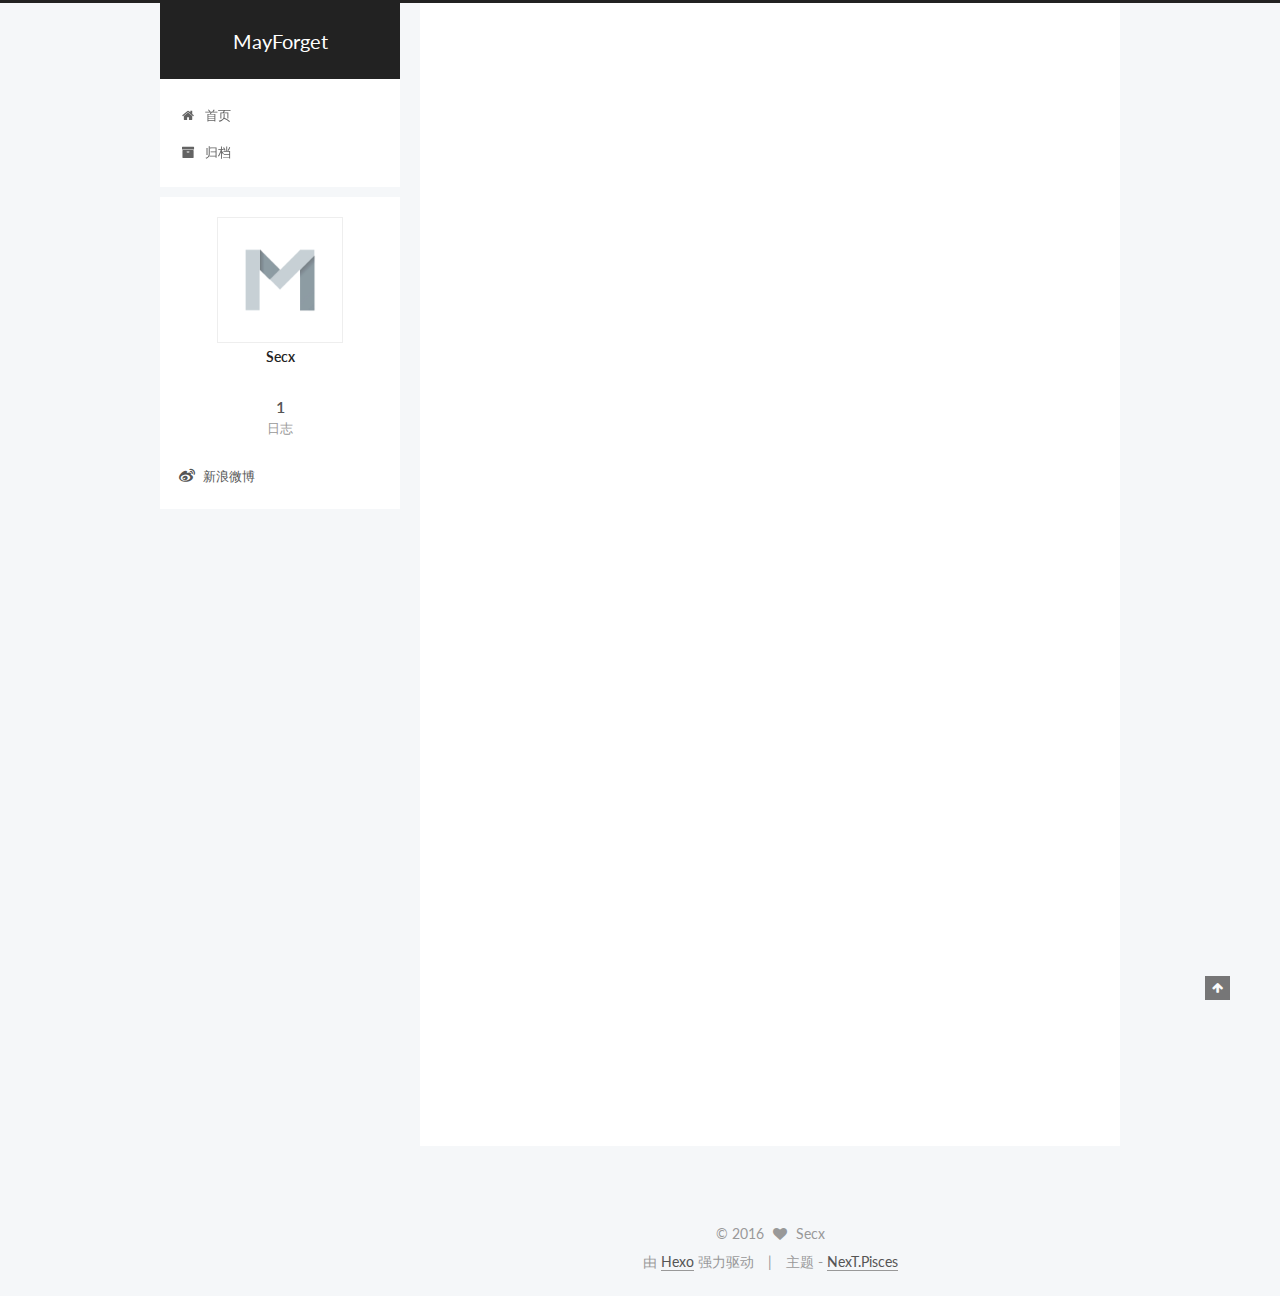
==== index.html @ cc36b610 "Site updated: 2016-07-06 21:30:09" ====
<!doctype html>



  


<html class="theme-next pisces use-motion">
<head>
  <meta charset="UTF-8"/>
<meta http-equiv="X-UA-Compatible" content="IE=edge,chrome=1" />
<meta name="viewport" content="width=device-width, initial-scale=1, maximum-scale=1"/>



<meta http-equiv="Cache-Control" content="no-transform" />
<meta http-equiv="Cache-Control" content="no-siteapp" />












  
  
  <link href="/vendors/fancybox/source/jquery.fancybox.css?v=2.1.5" rel="stylesheet" type="text/css" />




  
  
  
  

  
    
    
  

  

  

  

  

  
    
    
    <link href="//fonts.googleapis.com/css?family=Lato:300,300italic,400,400italic,700,700italic&subset=latin,latin-ext" rel="stylesheet" type="text/css">
  






<link href="/vendors/font-awesome/css/font-awesome.min.css?v=4.4.0" rel="stylesheet" type="text/css" />

<link href="/css/main.css?v=5.0.1" rel="stylesheet" type="text/css" />


  <meta name="keywords" content="mayforget" />








  <link rel="shortcut icon" type="image/x-icon" href="/favicon.ico?v=5.0.1" />






<meta property="og:type" content="website">
<meta property="og:title" content="MayForget">
<meta property="og:url" content="http://yoursite.com/index.html">
<meta property="og:site_name" content="MayForget">
<meta name="twitter:card" content="summary">
<meta name="twitter:title" content="MayForget">



<script type="text/javascript" id="hexo.configuration">
  var NexT = window.NexT || {};
  var CONFIG = {
    scheme: 'Pisces',
    sidebar: {"position":"left","display":"post"},
    fancybox: true,
    motion: true,
    duoshuo: {
      userId: 0,
      author: '博主'
    }
  };
</script>




  <link rel="canonical" href="http://yoursite.com/"/>

  <title> MayForget </title>
</head>

<body itemscope itemtype="http://schema.org/WebPage" lang="zh-Hans">

  



  <script type="text/javascript">
    var _hmt = _hmt || [];
    (function() {
      var hm = document.createElement("script");
      hm.src = "//hm.baidu.com/hm.js?727f387e71f0b9cba2cd1e12f84669f5";
      var s = document.getElementsByTagName("script")[0];
      s.parentNode.insertBefore(hm, s);
    })();
  </script>








  
  
    
  

  <div class="container one-collumn sidebar-position-left 
   page-home 
 ">
    <div class="headband"></div>

    <header id="header" class="header" itemscope itemtype="http://schema.org/WPHeader">
      <div class="header-inner"><div class="site-meta ">
  

  <div class="custom-logo-site-title">
    <a href="/"  class="brand" rel="start">
      <span class="logo-line-before"><i></i></span>
      <span class="site-title">MayForget</span>
      <span class="logo-line-after"><i></i></span>
    </a>
  </div>
  <p class="site-subtitle"></p>
</div>

<div class="site-nav-toggle">
  <button>
    <span class="btn-bar"></span>
    <span class="btn-bar"></span>
    <span class="btn-bar"></span>
  </button>
</div>

<nav class="site-nav">
  

  
    <ul id="menu" class="menu">
      
        
        <li class="menu-item menu-item-home">
          <a href="/" rel="section">
            
              <i class="menu-item-icon fa fa-fw fa-home"></i> <br />
            
            首页
          </a>
        </li>
      
        
        <li class="menu-item menu-item-archives">
          <a href="/archives" rel="section">
            
              <i class="menu-item-icon fa fa-fw fa-archive"></i> <br />
            
            归档
          </a>
        </li>
      

      
    </ul>
  

  
</nav>

 </div>
    </header>

    <main id="main" class="main">
      <div class="main-inner">
        <div class="content-wrap">
          <div id="content" class="content">
            
  <section id="posts" class="posts-expand">
    
      

  
  

  
  
  

  <article class="post post-type-normal " itemscope itemtype="http://schema.org/Article">

    
      <header class="post-header">

        
        
          <h1 class="post-title" itemprop="name headline">
            
            
              
                
                <a class="post-title-link" href="/2016/07/05/hello-world/" itemprop="url">
                  Hello World
                </a>
              
            
          </h1>
        

        <div class="post-meta">
          <span class="post-time">
            <span class="post-meta-item-icon">
              <i class="fa fa-calendar-o"></i>
            </span>
            <span class="post-meta-item-text">发表于</span>
            <time itemprop="dateCreated" datetime="2016-07-05T21:08:49+08:00" content="2016-07-05">
              2016-07-05
            </time>
          </span>

          

          
            
              <span class="post-comments-count">
                &nbsp; | &nbsp;
                <a href="/2016/07/05/hello-world/#comments" itemprop="discussionUrl">
                  <span class="post-comments-count ds-thread-count" data-thread-key="2016/07/05/hello-world/" itemprop="commentsCount"></span>
                </a>
              </span>
            
          

          

          
          

          
        </div>
      </header>
    


    <div class="post-body" itemprop="articleBody">

      
      

      
        
          
            <p>Welcome to <a href="https://hexo.io/" target="_blank" rel="external">Hexo</a>! This is your very first post. Check <a href="https://hexo.io/docs/" target="_blank" rel="external">documentation</a> for more info. If you get any problems when using Hexo, you can find the answer in <a href="https://hexo.io/docs/troubleshooting.html" target="_blank" rel="external">troubleshooting</a> or you can ask me on <a href="https://github.com/hexojs/hexo/issues" target="_blank" rel="external">GitHub</a>.</p>
<h2 id="Quick-Start"><a href="#Quick-Start" class="headerlink" title="Quick Start"></a>Quick Start</h2><h3 id="Create-a-new-post"><a href="#Create-a-new-post" class="headerlink" title="Create a new post"></a>Create a new post</h3><figure class="highlight bash"><table><tr><td class="gutter"><pre><div class="line">1</div></pre></td><td class="code"><pre><div class="line">$ hexo new <span class="string">"My New Post"</span></div></pre></td></tr></table></figure>
<p>More info: <a href="https://hexo.io/docs/writing.html" target="_blank" rel="external">Writing</a></p>
<h3 id="Run-server"><a href="#Run-server" class="headerlink" title="Run server"></a>Run server</h3><figure class="highlight bash"><table><tr><td class="gutter"><pre><div class="line">1</div></pre></td><td class="code"><pre><div class="line">$ hexo server</div></pre></td></tr></table></figure>
<p>More info: <a href="https://hexo.io/docs/server.html" target="_blank" rel="external">Server</a></p>
<h3 id="Generate-static-files"><a href="#Generate-static-files" class="headerlink" title="Generate static files"></a>Generate static files</h3><figure class="highlight bash"><table><tr><td class="gutter"><pre><div class="line">1</div></pre></td><td class="code"><pre><div class="line">$ hexo generate</div></pre></td></tr></table></figure>
<p>More info: <a href="https://hexo.io/docs/generating.html" target="_blank" rel="external">Generating</a></p>
<h3 id="Deploy-to-remote-sites"><a href="#Deploy-to-remote-sites" class="headerlink" title="Deploy to remote sites"></a>Deploy to remote sites</h3><figure class="highlight bash"><table><tr><td class="gutter"><pre><div class="line">1</div></pre></td><td class="code"><pre><div class="line">$ hexo deploy</div></pre></td></tr></table></figure>
<p>More info: <a href="https://hexo.io/docs/deployment.html" target="_blank" rel="external">Deployment</a></p>

          
        
      
    </div>

    <div>
      
    </div>

    <div>
      
    </div>

    <footer class="post-footer">
      

      

      
      
        <div class="post-eof"></div>
      
    </footer>
  </article>


    
  </section>

  


          </div>
          


          

        </div>
        
          
  
  <div class="sidebar-toggle">
    <div class="sidebar-toggle-line-wrap">
      <span class="sidebar-toggle-line sidebar-toggle-line-first"></span>
      <span class="sidebar-toggle-line sidebar-toggle-line-middle"></span>
      <span class="sidebar-toggle-line sidebar-toggle-line-last"></span>
    </div>
  </div>

  <aside id="sidebar" class="sidebar">
    <div class="sidebar-inner">

      

      

      <section class="site-overview sidebar-panel  sidebar-panel-active ">
        <div class="site-author motion-element" itemprop="author" itemscope itemtype="http://schema.org/Person">
          <img class="site-author-image" itemprop="image"
               src="/images/avatar.png"
               alt="Secx" />
          <p class="site-author-name" itemprop="name">Secx</p>
          <p class="site-description motion-element" itemprop="description"></p>
        </div>
        <nav class="site-state motion-element">
          <div class="site-state-item site-state-posts">
            <a href="/archives">
              <span class="site-state-item-count">1</span>
              <span class="site-state-item-name">日志</span>
            </a>
          </div>

          

          

        </nav>

        

        <div class="links-of-author motion-element">
          
            
              <span class="links-of-author-item">
                <a href="http://weibo.com/cn7570" target="_blank" title="新浪微博">
                  
                    <i class="fa fa-fw fa-weibo"></i>
                  
                  新浪微博
                </a>
              </span>
            
          
        </div>

        
        

        
        

      </section>

      

    </div>
  </aside>


        
      </div>
    </main>

    <footer id="footer" class="footer">
      <div class="footer-inner">
        <div class="copyright" >
  
  &copy; 
  <span itemprop="copyrightYear">2016</span>
  <span class="with-love">
    <i class="fa fa-heart"></i>
  </span>
  <span class="author" itemprop="copyrightHolder">Secx</span>
</div>

<div class="powered-by">
  由 <a class="theme-link" href="http://hexo.io">Hexo</a> 强力驱动
</div>

<div class="theme-info">
  主题 -
  <a class="theme-link" href="https://github.com/iissnan/hexo-theme-next">
    NexT.Pisces
  </a>
</div>

        

        
      </div>
    </footer>

    <div class="back-to-top">
      <i class="fa fa-arrow-up"></i>
    </div>
  </div>

  

<script type="text/javascript">
  if (Object.prototype.toString.call(window.Promise) !== '[object Function]') {
    window.Promise = null;
  }
</script>









  



  
  <script type="text/javascript" src="/vendors/jquery/index.js?v=2.1.3"></script>

  
  <script type="text/javascript" src="/vendors/fastclick/lib/fastclick.min.js?v=1.0.6"></script>

  
  <script type="text/javascript" src="/vendors/jquery_lazyload/jquery.lazyload.js?v=1.9.7"></script>

  
  <script type="text/javascript" src="/vendors/velocity/velocity.min.js?v=1.2.1"></script>

  
  <script type="text/javascript" src="/vendors/velocity/velocity.ui.min.js?v=1.2.1"></script>

  
  <script type="text/javascript" src="/vendors/fancybox/source/jquery.fancybox.pack.js?v=2.1.5"></script>


  


  <script type="text/javascript" src="/js/src/utils.js?v=5.0.1"></script>

  <script type="text/javascript" src="/js/src/motion.js?v=5.0.1"></script>



  
  


  <script type="text/javascript" src="/js/src/affix.js?v=5.0.1"></script>

  <script type="text/javascript" src="/js/src/schemes/pisces.js?v=5.0.1"></script>



  

  


  <script type="text/javascript" src="/js/src/bootstrap.js?v=5.0.1"></script>



  

  
    
  

  <script type="text/javascript">
    var duoshuoQuery = {short_name:"mayforget"};
    (function() {
      var ds = document.createElement('script');
      ds.type = 'text/javascript';ds.async = true;
      ds.id = 'duoshuo-script';
      ds.src = (document.location.protocol == 'https:' ? 'https:' : 'http:') + '//static.duoshuo.com/embed.js';
      ds.charset = 'UTF-8';
      (document.getElementsByTagName('head')[0]
      || document.getElementsByTagName('body')[0]).appendChild(ds);
    })();
  </script>

  
    
    <script src="/vendors/ua-parser-js/dist/ua-parser.min.js?v=0.7.9"></script>
    <script src="/js/src/hook-duoshuo.js"></script>
  






  
  
  

  

  

</body>
</html>
---- css/main.css ----
/* normalize.css v3.0.2 | MIT License | git.io/normalize */
html {
  font-family: sans-serif; /* 1 */
  -ms-text-size-adjust: 100%; /* 2 */
  -webkit-text-size-adjust: 100%; /* 2 */
}
body {
  margin: 0;
}
article,
aside,
details,
figcaption,
figure,
footer,
header,
hgroup,
main,
menu,
nav,
section,
summary {
  display: block;
}
audio,
canvas,
progress,
video {
  display: inline-block; /* 1 */
  vertical-align: baseline; /* 2 */
}
audio:not([controls]) {
  display: none;
  height: 0;
}
[hidden],
template {
  display: none;
}
a {
  background-color: transparent;
}
a:active,
a:hover {
  outline: 0;
}
abbr[title] {
  border-bottom: 1px dotted;
}
b,
strong {
  font-weight: bold;
}
dfn {
  font-style: italic;
}
h1 {
  font-size: 2em;
  margin: 0.67em 0;
}
mark {
  background: #ff0;
  color: #000;
}
small {
  font-size: 80%;
}
sub,
sup {
  font-size: 75%;
  line-height: 0;
  position: relative;
  vertical-align: baseline;
}
sup {
  top: -0.5em;
}
sub {
  bottom: -0.25em;
}
img {
  border: 0;
}
svg:not(:root) {
  overflow: hidden;
}
figure {
  margin: 1em 40px;
}
hr {
  -moz-box-sizing: content-box;
  box-sizing: content-box;
  height: 0;
}
pre {
  overflow: auto;
}
code,
kbd,
pre,
samp {
  font-family: monospace, monospace;
  font-size: 1em;
}
button,
input,
optgroup,
select,
textarea {
  color: inherit; /* 1 */
  font: inherit; /* 2 */
  margin: 0; /* 3 */
}
button {
  overflow: visible;
}
button,
select {
  text-transform: none;
}
button,
html input[type="button"],
input[type="reset"],
input[type="submit"] {
  -webkit-appearance: button; /* 2 */
  cursor: pointer; /* 3 */
}
button[disabled],
html input[disabled] {
  cursor: default;
}
button::-moz-focus-inner,
input::-moz-focus-inner {
  border: 0;
  padding: 0;
}
input {
  line-height: normal;
}
input[type="checkbox"],
input[type="radio"] {
  box-sizing: border-box; /* 1 */
  padding: 0; /* 2 */
}
input[type="number"]::-webkit-inner-spin-button,
input[type="number"]::-webkit-outer-spin-button {
  height: auto;
}
input[type="search"] {
  -webkit-appearance: textfield; /* 1 */
  -moz-box-sizing: content-box;
  -webkit-box-sizing: content-box; /* 2 */
  box-sizing: content-box;
}
input[type="search"]::-webkit-search-cancel-button,
input[type="search"]::-webkit-search-decoration {
  -webkit-appearance: none;
}
fieldset {
  border: 1px solid #c0c0c0;
  margin: 0 2px;
  padding: 0.35em 0.625em 0.75em;
}
legend {
  border: 0; /* 1 */
  padding: 0; /* 2 */
}
textarea {
  overflow: auto;
}
optgroup {
  font-weight: bold;
}
table {
  border-collapse: collapse;
  border-spacing: 0;
}
td,
th {
  padding: 0;
}
::selection {
  background: #262a30;
  color: #fff;
}
body {
  position: relative;
  font-family: 'Lato', "PingFang SC", "Microsoft YaHei", sans-serif;
  font-size: 14px;
  line-height: 2;
  color: #555;
  background: #fff;
}
@media (max-width: 767px) {
  body {
    padding-right: 0 !important;
  }
}
@media (min-width: 768px) and (max-width: 991px) {
  body {
    padding-right: 0 !important;
  }
}
@media (min-width: 1600px) {
  body {
    font-size: 16px;
  }
}
h1,
h2,
h3,
h4,
h5,
h6 {
  margin: 0;
  padding: 0;
  font-weight: bold;
  line-height: 1.5;
  font-family: 'Lato', "PingFang SC", "Microsoft YaHei", sans-serif;
}
h2,
h3,
h4,
h5,
h6 {
  margin: 20px 0 15px;
}
h1 {
  font-size: 22px;
}
@media (max-width: 767px) {
  h1 {
    font-size: 18px;
  }
}
h2 {
  font-size: 20px;
}
@media (max-width: 767px) {
  h2 {
    font-size: 16px;
  }
}
h3 {
  font-size: 18px;
}
@media (max-width: 767px) {
  h3 {
    font-size: 14px;
  }
}
h4 {
  font-size: 16px;
}
@media (max-width: 767px) {
  h4 {
    font-size: 12px;
  }
}
h5 {
  font-size: 14px;
}
@media (max-width: 767px) {
  h5 {
    font-size: 10px;
  }
}
h6 {
  font-size: 12px;
}
@media (max-width: 767px) {
  h6 {
    font-size: 8px;
  }
}
p {
  margin: 0 0 25px 0;
}
a {
  color: #555;
  text-decoration: none;
  border-bottom: 1px solid #999;
  word-wrap: break-word;
}
a:hover {
  color: #222;
  border-bottom-color: #222;
}
ul {
  list-style: none;
}
blockquote {
  margin: 0;
  padding: 0;
}
img {
  display: block;
  margin: auto;
  max-width: 100%;
  height: auto;
}
hr {
  margin: 40px 0;
  height: 3px;
  border: none;
  background-color: #ddd;
  background-image: repeating-linear-gradient(-45deg, #fff, #fff 4px, transparent 4px, transparent 8px);
}
blockquote {
  padding: 0 15px;
  color: #666;
  border-left: 4px solid #ddd;
}
blockquote cite::before {
  content: "-";
  padding: 0 5px;
}
dt {
  font-weight: 700;
}
dd {
  margin: 0;
  padding: 0;
}
.text-left {
  text-align: left;
}
.text-center {
  text-align: center;
}
.text-right {
  text-align: right;
}
.text-justify {
  text-align: justify;
}
.text-nowrap {
  white-space: nowrap;
}
.text-lowercase {
  text-transform: lowercase;
}
.text-uppercase {
  text-transform: uppercase;
}
.text-capitalize {
  text-transform: capitalize;
}
.center-block {
  display: block;
  margin-left: auto;
  margin-right: auto;
}
.clearfix:before,
.clearfix:after {
  content: " ";
  display: table;
}
.clearfix:after {
  clear: both;
}
.pullquote {
  width: 45%;
}
.pullquote.left {
  float: left;
  margin-left: 5px;
  margin-right: 10px;
}
.pullquote.right {
  float: right;
  margin-left: 10px;
  margin-right: 5px;
}
.affix.affix.affix {
  position: fixed;
}
.translation {
  margin-top: -20px;
  font-size: 14px;
  color: #999;
}
.scrollbar-measure {
  width: 100px;
  height: 100px;
  overflow: scroll;
  position: absolute;
  top: -9999px;
}
.use-motion .motion-element {
  opacity: 0;
}
#local-search-input {
  padding: 3px;
  border: none;
  text-indent: 14px;
  border-radius: 0;
  width: 140px;
  outline: none;
  border-bottom: 1px solid #999;
  background: inherit;
  opacity: 0.5;
}
#local-search-input:focus {
  opacity: 1;
}
.search-icon {
  position: absolute;
  top: 9px;
}
table {
  margin: 20px 0;
  width: 100%;
  border-collapse: collapse;
  border-spacing: 0;
  border: 1px solid #ddd;
  font-size: 14px;
  table-layout: fixed;
  word-wrap: break-all;
}
table>tbody>tr:nth-of-type(odd) {
  background-color: #f9f9f9;
}
table>tbody>tr:hover {
  background-color: #f5f5f5;
}
caption,
th,
td {
  padding: 8px;
  text-align: left;
  vertical-align: middle;
  font-weight: normal;
}
th,
td {
  border-bottom: 3px solid #ddd;
  border-right: 1px solid #eee;
}
th {
  padding-bottom: 10px;
  font-weight: 700;
}
td {
  border-bottom-width: 1px;
}
html,
body {
  height: 100%;
}
.container {
  position: relative;
  min-height: 100%;
}
.header-inner {
  margin: 0 auto;
  padding: 100px 0 70px;
  width: 700px;
}
@media (min-width: 1600px) {
  .container .header-inner {
    width: 900px;
  }
}
.main {
  padding-bottom: 150px;
}
.main-inner {
  margin: 0 auto;
  width: 700px;
}
@media (min-width: 1600px) {
  .container .main-inner {
    width: 900px;
  }
}
.footer {
  position: absolute;
  left: 0;
  bottom: 0;
  width: 100%;
  min-height: 50px;
}
.footer-inner {
  box-sizing: border-box;
  margin: 20px auto;
  width: 700px;
}
@media (min-width: 1600px) {
  .container .footer-inner {
    width: 900px;
  }
}
pre,
.highlight {
  overflow: auto;
  margin: 20px 0;
  padding: 15px;
  font-size: 13px;
  color: #4d4d4c;
  background: #f7f7f7;
  line-height: 1.6;
}
pre,
code {
  font-family: consolas, Menlo, "PingFang SC", "Microsoft YaHei", monospace;
}
code {
  padding: 2px 4px;
  word-break: break-all;
  color: #555;
  background: #eee;
  border-radius: 4px;
  font-size: 13px;
}
pre code {
  padding: 0;
  color: #4d4d4c;
  background: none;
  text-shadow: none;
}
.highlight pre {
  border: none;
  margin: 0;
  padding: 1px;
}
.highlight table {
  margin: 0;
  width: auto;
  border: none;
}
.highlight td {
  border: none;
  padding: 0;
}
.highlight figcaption {
  font-size: 1em;
  color: #4d4d4c;
  line-height: 1em;
  margin-bottom: 1em;
}
.highlight figcaption:before,
.highlight figcaption:after {
  content: " ";
  display: table;
}
.highlight figcaption:after {
  clear: both;
}
.highlight figcaption a {
  float: right;
  color: #4d4d4c;
}
.highlight figcaption a:hover {
  border-bottom-color: #4d4d4c;
}
.highlight .gutter pre {
  color: #666;
  text-align: right;
  padding-right: 20px;
}
.highlight .line {
  height: 20px;
}
.gist table {
  width: auto;
}
.gist table td {
  border: none;
}
pre .comment {
  color: #8e908c;
}
pre .variable,
pre .attribute,
pre .tag,
pre .regexp,
pre .ruby .constant,
pre .xml .tag .title,
pre .xml .pi,
pre .xml .doctype,
pre .html .doctype,
pre .css .id,
pre .css .class,
pre .css .pseudo {
  color: #c82829;
}
pre .number,
pre .preprocessor,
pre .built_in,
pre .literal,
pre .params,
pre .constant,
pre .command {
  color: #f5871f;
}
pre .ruby .class .title,
pre .css .rules .attribute,
pre .string,
pre .value,
pre .inheritance,
pre .header,
pre .ruby .symbol,
pre .xml .cdata,
pre .special,
pre .number,
pre .formula {
  color: #718c00;
}
pre .title,
pre .css .hexcolor {
  color: #3e999f;
}
pre .function,
pre .python .decorator,
pre .python .title,
pre .ruby .function .title,
pre .ruby .title .keyword,
pre .perl .sub,
pre .javascript .title,
pre .coffeescript .title {
  color: #4271ae;
}
pre .keyword,
pre .javascript .function {
  color: #8959a8;
}
.full-image.full-image.full-image {
  border: none;
  max-width: 100%;
  width: auto;
  margin: 20px auto;
}
@media (min-width: 992px) {
  .full-image.full-image.full-image {
    max-width: none;
    width: 126%;
    margin: 0 -13%;
  }
}
.blockquote-center,
.page-home .post-type-quote blockquote,
.page-post-detail .post-type-quote blockquote {
  position: relative;
  margin: 40px 0;
  padding: 0;
  border-left: none;
  text-align: center;
}
.blockquote-center::before,
.page-home .post-type-quote blockquote::before,
.page-post-detail .post-type-quote blockquote::before,
.blockquote-center::after,
.page-home .post-type-quote blockquote::after,
.page-post-detail .post-type-quote blockquote::after {
  position: absolute;
  content: ' ';
  display: block;
  width: 100%;
  height: 24px;
  opacity: 0.2;
  background-repeat: no-repeat;
  background-position: 0 -6px;
  background-size: 22px 22px;
}
.blockquote-center::before,
.page-home .post-type-quote blockquote::before,
.page-post-detail .post-type-quote blockquote::before {
  top: -20px;
  background-image: url("../images/quote-l.svg");
  border-top: 1px solid #ccc;
}
.blockquote-center::after,
.page-home .post-type-quote blockquote::after,
.page-post-detail .post-type-quote blockquote::after {
  bottom: -20px;
  background-image: url("../images/quote-r.svg");
  border-bottom: 1px solid #ccc;
  background-position: 100% 8px;
}
.blockquote-center p,
.page-home .post-type-quote blockquote p,
.page-post-detail .post-type-quote blockquote p,
.blockquote-center div,
.page-home .post-type-quote blockquote div,
.page-post-detail .post-type-quote blockquote div {
  text-align: center;
}
.post .post-body .group-picture img {
  box-sizing: border-box;
  padding: 0 3px;
  border: none;
}
.post .group-picture-row {
  overflow: hidden;
  margin-top: 6px;
}
.post .group-picture-row:first-child {
  margin-top: 0;
}
.post .group-picture-column {
  float: left;
}
.page-post-detail .post-body .group-picture-column {
  float: none;
  margin-top: 10px;
  width: auto !important;
}
.page-post-detail .post-body .group-picture-column img {
  margin: 0 auto;
}
.page-archive .group-picture-container {
  overflow: hidden;
}
.page-archive .group-picture-row {
  float: left;
}
.page-archive .group-picture-row:first-child {
  margin-top: 6px;
}
.page-archive .group-picture-column {
  max-width: 150px;
  max-height: 150px;
}
.btn {
  display: inline-block;
  padding: 0 20px;
  font-size: 14px;
  color: #fff;
  background: #222;
  border: 2px solid #555;
  text-decoration: none;
  border-radius: 0;
  transition-property: background-color;
  transition-duration: 0.2s;
  transition-timing-function: ease-in-out;
  transition-delay: 0s;
}
.btn:hover,
.post-more-link .btn:hover {
  border-color: #222;
  color: #fff;
  background: #222;
}
.btn-bar {
  display: block;
  width: 22px;
  height: 2px;
  background: #555;
  border-radius: 1px;
}
.btn-bar+.btn-bar {
  margin-top: 4px;
}
.pagination {
  margin: 120px 0 40px;
  text-align: center;
  border-top: 1px solid #eee;
}
.page-number-basic,
.pagination .prev,
.pagination .next,
.pagination .page-number,
.pagination .space {
  display: inline-block;
  position: relative;
  top: -1px;
  margin: 0 10px;
  padding: 0 10px;
  line-height: 30px;
}
@media (max-width: 767px) {
  .page-number-basic,
  .pagination .prev,
  .pagination .next,
  .pagination .page-number,
  .pagination .space {
    margin: 0 5px;
  }
}
.pagination .prev,
.pagination .next,
.pagination .page-number {
  border-bottom: 0;
  border-top: 1px solid #eee;
  transition-property: border-color;
  transition-duration: 0.2s;
  transition-timing-function: ease-in-out;
  transition-delay: 0s;
}
.pagination .prev:hover,
.pagination .next:hover,
.pagination .page-number:hover {
  border-top-color: #222;
}
.pagination .space {
  padding: 0;
  margin: 0;
}
.pagination .prev {
  margin-left: 0;
}
.pagination .next {
  margin-right: 0;
}
.pagination .page-number.current {
  color: #fff;
  background: #ccc;
  border-top-color: #ccc;
}
@media (max-width: 767px) {
  .pagination {
    border-top: none;
  }
  .pagination .prev,
  .pagination .next,
  .pagination .page-number {
    margin-bottom: 10px;
    border-top: 0;
    border-bottom: 1px solid #eee;
  }
  .pagination .prev:hover,
  .pagination .next:hover,
  .pagination .page-number:hover {
    border-bottom-color: #222;
  }
}
.comments {
  margin: 60px 20px 0;
}
.tag-cloud {
  text-align: center;
}
.tag-cloud a {
  display: inline-block;
  margin: 10px;
}
.back-to-top {
  box-sizing: border-box;
  position: fixed;
  bottom: -100px;
  right: 50px;
  z-index: 1050;
  padding: 0 6px;
  width: 25px;
  background: #222;
  font-size: 12px;
  opacity: 0.6;
  color: #fff;
  cursor: pointer;
  text-align: center;
  -webkit-transform: translateZ(0);
  transition-property: bottom;
  transition-duration: 0.2s;
  transition-timing-function: ease-in-out;
  transition-delay: 0s;
}
@media (max-width: 767px) {
  .back-to-top {
    display: none;
  }
}
@media (min-width: 768px) and (max-width: 991px) {
  .back-to-top {
    display: none;
  }
}
.back-to-top.back-to-top-on {
  bottom: 40px;
}
.header {
  background: #fff;
}
.header-inner {
  position: relative;
}
.headband {
  height: 3px;
  background: #222;
}
.site-meta {
  margin: 0;
  text-align: center;
}
@media (max-width: 767px) {
  .site-meta {
    text-align: center;
  }
}
.brand {
  position: relative;
  display: inline-block;
  padding: 0 40px;
  color: #fff;
  background: #222;
  border-bottom: none;
}
.brand:hover {
  color: #fff;
}
.logo {
  display: inline-block;
  margin-right: 5px;
  line-height: 36px;
  vertical-align: top;
}
.site-title {
  display: inline-block;
  vertical-align: top;
  line-height: 36px;
  font-size: 20px;
  font-weight: normal;
  font-family: 'Lato', "PingFang SC", "Microsoft YaHei", sans-serif;
}
.site-subtitle {
  margin-top: 10px;
  font-size: 13px;
  color: #ddd;
}
.use-motion .brand {
  opacity: 0;
}
.use-motion .logo,
.use-motion .site-title,
.use-motion .site-subtitle {
  opacity: 0;
  position: relative;
  top: -10px;
}
.site-nav-toggle {
  display: none;
  position: absolute;
  top: 10px;
  left: 10px;
}
@media (max-width: 767px) {
  .site-nav-toggle {
    display: block;
  }
}
.site-nav-toggle button {
  margin-top: 2px;
  padding: 9px 10px;
  background: transparent;
  border: none;
}
@media (max-width: 767px) {
  .site-nav {
    display: none;
    margin: 0 -10px;
    padding: 0 10px;
    clear: both;
    border-top: 1px solid #ddd;
  }
}
@media (min-width: 768px) and (max-width: 991px) {
  .site-nav {
    display: block !important;
  }
}
@media (min-width: 992px) {
  .site-nav {
    display: block !important;
  }
}
.menu {
  margin-top: 20px;
  padding-left: 0;
  text-align: center;
}
.menu .menu-item {
  display: inline-block;
  margin: 0 10px;
}
@media screen and (max-width: 767px) {
  .menu .menu-item {
    margin-top: 10px;
  }
}
.menu .menu-item a {
  display: block;
  font-size: 13px;
  text-transform: capitalize;
  line-height: inherit;
  border-bottom: 1px solid transparent;
  transition-property: border-color;
  transition-duration: 0.2s;
  transition-timing-function: ease-in-out;
  transition-delay: 0s;
}
.menu .menu-item a:hover,
.menu-item-active a {
  border-bottom-color: #222;
}
.menu .menu-item .fa {
  margin-right: 5px;
}
.use-motion .menu-item {
  opacity: 0;
}
.post-body {
  font-family: 'Lato', "PingFang SC", "Microsoft YaHei", sans-serif;
}
@media (max-width: 767px) {
  .post-body {
    word-break: break-word;
  }
}
.post-body .fancybox img {
  display: block !important;
  margin: 0 auto;
  cursor: pointer;
  cursor: zoom-in;
  cursor: -webkit-zoom-in;
}
.post-body .image-caption,
.post-body .figure .caption {
  margin: 10px auto 15px;
  text-align: center;
  font-size: 14px;
  color: #999;
  font-weight: bold;
  line-height: 1;
}
.post-sticky-flag {
  display: inline-block;
  font-size: 16px;
  -ms-transform: rotate(30deg);
  -webkit-transform: rotate(30deg);
  -moz-transform: rotate(30deg);
  -ms-transform: rotate(30deg);
  -o-transform: rotate(30deg);
  transform: rotate(30deg);
}
.posts-expand {
  padding-top: 40px;
}
@media (max-width: 767px) {
  .posts-expand {
    margin: 0 20px;
  }
  .post-body pre,
  .post-body .highlight {
    padding: 10px;
  }
  .post-body pre .gutter pre,
  .post-body .highlight .gutter pre {
    padding-right: 10px;
  }
}
@media (min-width: 992px) {
  .posts-expand .post-body {
    text-align: justify;
  }
}
.posts-expand .post-body h2,
.posts-expand .post-body h3,
.posts-expand .post-body h4,
.posts-expand .post-body h5,
.posts-expand .post-body h6 {
  padding-top: 10px;
}
.posts-expand .post-body h2 .header-anchor,
.posts-expand .post-body h3 .header-anchor,
.posts-expand .post-body h4 .header-anchor,
.posts-expand .post-body h5 .header-anchor,
.posts-expand .post-body h6 .header-anchor {
  float: right;
  margin-left: 10px;
  color: #ccc;
  border-bottom-style: none;
  visibility: hidden;
}
.posts-expand .post-body h2 .header-anchor:hover,
.posts-expand .post-body h3 .header-anchor:hover,
.posts-expand .post-body h4 .header-anchor:hover,
.posts-expand .post-body h5 .header-anchor:hover,
.posts-expand .post-body h6 .header-anchor:hover {
  color: inherit;
}
.posts-expand .post-body h2:hover .header-anchor,
.posts-expand .post-body h3:hover .header-anchor,
.posts-expand .post-body h4:hover .header-anchor,
.posts-expand .post-body h5:hover .header-anchor,
.posts-expand .post-body h6:hover .header-anchor {
  visibility: visible;
}
.posts-expand .post-body ul li {
  list-style: circle;
}
.posts-expand .post-body img {
  box-sizing: border-box;
  margin: auto;
  padding: 3px;
  border: 1px solid #ddd;
}
.posts-expand .fancybox img {
  margin: 0 auto;
}
@media (max-width: 767px) {
  .posts-collapse {
    margin: 0 20px;
  }
  .posts-collapse .post-title,
  .posts-collapse .post-meta {
    display: block;
    width: auto;
    text-align: left;
  }
}
.posts-collapse {
  position: relative;
  z-index: 1010;
  margin-left: 55px;
}
.posts-collapse::after {
  content: " ";
  position: absolute;
  top: 20px;
  left: 0;
  margin-left: -2px;
  width: 4px;
  height: 100%;
  background: #f5f5f5;
  z-index: -1;
}
@media (max-width: 767px) {
  .posts-collapse {
    margin: 0 20px;
  }
}
.posts-collapse .collection-title {
  position: relative;
  margin: 60px 0;
}
.posts-collapse .collection-title h2 {
  margin-left: 20px;
}
.posts-collapse .collection-title small {
  color: #bbb;
}
.posts-collapse .collection-title::before {
  content: " ";
  position: absolute;
  left: 0;
  top: 50%;
  margin-left: -4px;
  margin-top: -4px;
  width: 8px;
  height: 8px;
  background: #bbb;
  border-radius: 50%;
}
.posts-collapse .post {
  margin: 30px 0;
}
.posts-collapse .post-header {
  position: relative;
  transition-duration: 0.2s;
  transition-timing-function: ease-in-out;
  transition-delay: 0s;
  transition-property: border;
  border-bottom: 1px dashed #ccc;
}
.posts-collapse .post-header::before {
  content: " ";
  position: absolute;
  left: 0;
  top: 12px;
  width: 6px;
  height: 6px;
  margin-left: -4px;
  background: #bbb;
  border-radius: 50%;
  border: 1px solid #fff;
  transition-duration: 0.2s;
  transition-timing-function: ease-in-out;
  transition-delay: 0s;
  transition-property: background;
}
.posts-collapse .post-header:hover {
  border-bottom-color: #666;
}
.posts-collapse .post-header:hover::before {
  background: #222;
}
.posts-collapse .post-meta {
  position: absolute;
  font-size: 12px;
  left: 20px;
  top: 5px;
}
.posts-collapse .post-comments-count {
  display: none;
}
.posts-collapse .post-title {
  margin-left: 60px;
  font-size: 16px;
  font-weight: normal;
  line-height: inherit;
}
.posts-collapse .post-title::after {
  margin-left: 3px;
  opacity: 0.6;
}
.posts-collapse .post-title a {
  color: #666;
  border-bottom: none;
}
.page-home .post-type-quote .post-header,
.page-post-detail .post-type-quote .post-header,
.page-home .post-type-quote .post-tags,
.page-post-detail .post-type-quote .post-tags {
  display: none;
}
.posts-expand .post-title {
  font-size: 26px;
  text-align: center;
  word-break: break-word;
  font-weight: 300;
}
@media (max-width: 767px) {
  .posts-expand .post-title {
    font-size: 22px;
  }
}
.posts-expand .post-title-link {
  display: inline-block;
  position: relative;
  color: #555;
  border-bottom: none;
  line-height: 1.2;
  vertical-align: top;
}
.posts-expand .post-title-link::before {
  content: "";
  position: absolute;
  width: 100%;
  height: 2px;
  bottom: 0;
  left: 0;
  background-color: #000;
  visibility: hidden;
  -webkit-transform: scaleX(0);
  -moz-transform: scaleX(0);
  -ms-transform: scaleX(0);
  -o-transform: scaleX(0);
  transform: scaleX(0);
  transition-duration: 0.2s;
  transition-timing-function: ease-in-out;
  transition-delay: 0s;
}
.posts-expand .post-title-link:hover::before {
  visibility: visible;
  -webkit-transform: scaleX(1);
  -moz-transform: scaleX(1);
  -ms-transform: scaleX(1);
  -o-transform: scaleX(1);
  transform: scaleX(1);
}
.posts-expand .post-title-link .fa {
  font-size: 16px;
}
.posts-expand .post-meta {
  margin: 3px 0 60px 0;
  color: #999;
  font-family: 'Lato', "PingFang SC", "Microsoft YaHei", sans-serif;
  font-size: 12px;
  text-align: center;
}
.posts-expand .post-meta .post-category-list {
  display: inline-block;
  margin: 0;
  padding: 3px;
}
.posts-expand .post-meta .post-category-list-link {
  color: #999;
}
.post-meta-item-icon {
  display: none;
  margin-right: 3px;
}
@media (min-width: 768px) and (max-width: 991px) {
  .post-meta-item-icon {
    display: inline-block;
  }
}
@media (max-width: 767px) {
  .post-meta-item-icon {
    display: inline-block;
  }
}
@media (min-width: 768px) and (max-width: 991px) {
  .post-meta-item-text {
    display: none;
  }
}
@media (max-width: 767px) {
  .post-meta-item-text {
    display: none;
  }
}
@media (max-width: 767px) {
  .posts-expand .post-comments-count {
    display: none;
  }
}
.post-more-link {
  margin-top: 50px;
}
.post-more-link .btn {
  color: #555;
  font-size: 14px;
  background: #fff;
  border-radius: 2px;
  line-height: 2;
}
.posts-expand .post-tags {
  margin-top: 40px;
  text-align: center;
}
.posts-expand .post-tags a {
  display: inline-block;
  margin-right: 10px;
  font-size: 13px;
}
.post-nav {
  overflow: hidden;
  margin-top: 60px;
  padding: 10px;
  white-space: nowrap;
  border-top: 1px solid #eee;
}
.post-nav-item {
  display: inline-block;
  width: 50%;
  white-space: normal;
}
.post-nav-item a {
  position: relative;
  display: inline-block;
  line-height: 25px;
  font-size: 14px;
  color: #555;
  border-bottom: none;
}
.post-nav-item a:hover {
  color: #222;
  border-bottom: none;
}
.post-nav-item a:active {
  top: 2px;
}
.post-nav-item a i {
  font-size: 12px;
}
.post-nav-prev {
  text-align: right;
}
.posts-expand .post-eof {
  display: block;
  margin: 80px auto 60px;
  width: 8%;
  height: 1px;
  background: #ccc;
  text-align: center;
}
.post:last-child .post-eof.post-eof.post-eof {
  display: none;
}
.post-gallery {
  display: table;
  table-layout: fixed;
  width: 100%;
  border-collapse: separate;
}
.post-gallery-row {
  display: table-row;
}
.post-gallery .post-gallery-img {
  display: table-cell;
  text-align: center;
  vertical-align: middle;
  border: none;
}
.post-gallery .post-gallery-img img {
  max-width: 100%;
  max-height: 100%;
  border: none;
}
.fancybox-close,
.fancybox-close:hover {
  border: none;
}
.sidebar {
  position: fixed;
  right: 0;
  top: 0;
  bottom: 0;
  width: 0;
  z-index: 1040;
  box-shadow: inset 0 2px 6px #000;
  background: #222;
  -webkit-transform: translateZ(0);
}
.sidebar a {
  color: #999;
  border-bottom-color: #555;
}
.sidebar a:hover {
  color: #eee;
}
@media (min-width: 768px) and (max-width: 991px) {
  .sidebar {
    display: none !important;
  }
}
@media (max-width: 767px) {
  .sidebar {
    display: none !important;
  }
}
.sidebar-inner {
  position: relative;
  padding: 20px 10px;
  color: #999;
  text-align: center;
}
.sidebar-toggle {
  position: fixed;
  right: 50px;
  bottom: 45px;
  width: 15px;
  height: 15px;
  padding: 5px;
  background: #222;
  line-height: 0;
  z-index: 1050;
  cursor: pointer;
  -webkit-transform: translateZ(0);
}
@media (min-width: 768px) and (max-width: 991px) {
  .sidebar-toggle {
    display: none;
  }
}
@media (max-width: 767px) {
  .sidebar-toggle {
    display: none;
  }
}
.sidebar-toggle-line {
  position: relative;
  display: inline-block;
  vertical-align: top;
  height: 2px;
  width: 100%;
  background: #fff;
  margin-top: 3px;
}
.sidebar-toggle-line:first-child {
  margin-top: 0;
}
.site-author-image {
  display: block;
  margin: 0 auto;
  padding: 2px;
  max-width: 120px;
  height: auto;
  border: 1px solid #eee;
}
.site-author-name {
  margin: 0;
  text-align: center;
  color: #222;
  font-weight: 600;
}
.site-description {
  margin-top: 0;
  text-align: center;
  font-size: 13px;
  color: #999;
}
.site-state {
  overflow: hidden;
  line-height: 1.4;
  white-space: nowrap;
  text-align: center;
}
.site-state-item {
  display: inline-block;
  padding: 0 15px;
  border-left: 1px solid #eee;
}
.site-state-item:first-child {
  border-left: none;
}
.site-state-item a {
  border-bottom: none;
}
.site-state-item-count {
  display: block;
  text-align: center;
  color: inherit;
  font-weight: 600;
  font-size: 16px;
}
.site-state-item-name {
  font-size: 13px;
  color: #999;
}
.feed-link {
  margin-top: 20px;
}
.feed-link a {
  display: inline-block;
  padding: 0 15px;
  color: #fc6423;
  border: 1px solid #fc6423;
  border-radius: 4px;
}
.feed-link a i {
  color: #fc6423;
  font-size: 14px;
}
.feed-link a:hover {
  color: #fff;
  background: #fc6423;
}
.feed-link a:hover i {
  color: #fff;
}
.links-of-author {
  margin-top: 20px;
}
.links-of-author a {
  display: inline-block;
  vertical-align: middle;
  margin-right: 10px;
  margin-bottom: 10px;
  border-bottom-color: #555;
  font-size: 13px;
}
.links-of-author a:before {
  display: inline-block;
  vertical-align: middle;
  margin-right: 3px;
  content: " ";
  width: 4px;
  height: 4px;
  border-radius: 50%;
  background: #ffe285;
}
.links-of-blogroll {
  font-size: 13px;
}
.links-of-blogroll-title {
  margin-top: 20px;
  font-size: 14px;
  font-weight: 600;
}
.links-of-blogroll-list {
  margin: 0;
  padding: 0;
}
.links-of-blogroll-item {
  padding: 2px 10px;
}
.sidebar-nav {
  margin: 0 0 20px;
  padding-left: 0;
}
.sidebar-nav li {
  display: inline-block;
  cursor: pointer;
  border-bottom: 1px solid transparent;
  font-size: 14px;
  color: #555;
}
.sidebar-nav li:hover {
  color: #fc6423;
}
.page-post-detail .sidebar-nav-toc {
  padding: 0 5px;
}
.page-post-detail .sidebar-nav-overview {
  margin-left: 10px;
}
.sidebar-nav .sidebar-nav-active {
  color: #fc6423;
  border-bottom-color: #fc6423;
}
.sidebar-nav .sidebar-nav-active:hover {
  color: #fc6423;
}
.sidebar-panel {
  display: none;
}
.sidebar-panel-active {
  display: block;
}
.post-toc-empty {
  font-size: 14px;
  color: #666;
}
.post-toc-wrap {
  overflow: hidden;
}
.post-toc {
  overflow: auto;
}
.post-toc ol {
  margin: 0;
  padding: 0 2px 5px 10px;
  text-align: left;
  list-style: none;
  font-size: 14px;
}
.post-toc ol > ol {
  padding-left: 0;
}
.post-toc ol a {
  transition-duration: 0.2s;
  transition-timing-function: ease-in-out;
  transition-delay: 0s;
  transition-property: all;
  color: #666;
  border-bottom-color: #ccc;
}
.post-toc ol a:hover {
  color: #000;
  border-bottom-color: #000;
}
.post-toc .nav-item {
  overflow: hidden;
  text-overflow: ellipsis;
  white-space: nowrap;
  line-height: 1.8;
}
.post-toc .nav .nav-child {
  display: none;
}
.post-toc .nav .active > .nav-child {
  display: block;
}
.post-toc .nav .active-current > .nav-child {
  display: block;
}
.post-toc .nav .active-current > .nav-child > .nav-item {
  display: block;
}
.post-toc .nav .active > a {
  color: #fc6423;
  border-bottom-color: #fc6423;
}
.post-toc .nav .active-current > a {
  color: #fc6423;
}
.post-toc .nav .active-current > a:hover {
  color: #fc6423;
}
.footer {
  font-size: 14px;
  color: #999;
}
.footer img {
  border: none;
}
.footer-inner {
  text-align: center;
}
.with-love {
  display: inline-block;
  margin: 0 5px;
}
.powered-by,
.theme-info {
  display: inline-block;
}
.powered-by {
  margin-right: 10px;
}
.powered-by::after {
  content: "|";
  padding-left: 10px;
}
.cc-license {
  margin-top: 10px;
  text-align: center;
}
.cc-license .cc-opacity {
  opacity: 0.7;
  border-bottom: none;
}
.cc-license .cc-opacity:hover {
  opacity: 0.9;
}
.cc-license img {
  display: inline-block;
}
.theme-next #ds-thread #ds-reset {
  color: #555;
}
.theme-next #ds-thread #ds-reset .ds-replybox {
  margin-bottom: 30px;
}
.theme-next #ds-thread #ds-reset .ds-replybox .ds-avatar,
.theme-next #ds-reset .ds-avatar img {
  box-shadow: none;
}
.theme-next #ds-thread #ds-reset .ds-textarea-wrapper {
  border-color: #c7d4e1;
  background: none;
  border-top-right-radius: 3px;
  border-top-left-radius: 3px;
}
.theme-next #ds-thread #ds-reset .ds-textarea-wrapper textarea {
  height: 60px;
}
.theme-next #ds-reset .ds-rounded-top {
  border-radius: 0;
}
.theme-next #ds-thread #ds-reset .ds-post-toolbar {
  box-sizing: border-box;
  border: 1px solid #c7d4e1;
  background: #f6f8fa;
}
.theme-next #ds-thread #ds-reset .ds-post-options {
  height: 40px;
  border: none;
  background: none;
}
.theme-next #ds-thread #ds-reset .ds-toolbar-buttons {
  top: 11px;
}
.theme-next #ds-thread #ds-reset .ds-sync {
  top: 5px;
}
.theme-next #ds-thread #ds-reset .ds-post-button {
  top: 4px;
  right: 5px;
  width: 90px;
  height: 30px;
  border: 1px solid #c5ced7;
  border-radius: 3px;
  background-image: linear-gradient(#fbfbfc, #f5f7f9);
  color: #60676d;
}
.theme-next #ds-thread #ds-reset .ds-post-button:hover {
  background-position: 0 -30px;
  color: #60676d;
}
.theme-next #ds-thread #ds-reset .ds-comments-info {
  padding: 10px 0;
}
.theme-next #ds-thread #ds-reset .ds-sort {
  display: none;
}
.theme-next #ds-thread #ds-reset li.ds-tab a.ds-current {
  border: none;
  background: #f6f8fa;
  color: #60676d;
}
.theme-next #ds-thread #ds-reset li.ds-tab a.ds-current:hover {
  background-color: #e9f0f7;
  color: #60676d;
}
.theme-next #ds-thread #ds-reset li.ds-tab a {
  border-radius: 2px;
  padding: 5px;
}
.theme-next #ds-thread #ds-reset .ds-login-buttons p {
  color: #999;
  line-height: 36px;
}
.theme-next #ds-thread #ds-reset .ds-login-buttons .ds-service-list li {
  height: 28px;
}
.theme-next #ds-thread #ds-reset .ds-service-list a {
  background: none;
  padding: 5px;
  border: 1px solid;
  border-radius: 3px;
  text-align: center;
}
.theme-next #ds-thread #ds-reset .ds-service-list a:hover {
  color: #fff;
  background: #666;
}
.theme-next #ds-thread #ds-reset .ds-service-list .ds-weibo {
  color: #fc9b00;
  border-color: #fc9b00;
}
.theme-next #ds-thread #ds-reset .ds-service-list .ds-weibo:hover {
  background: #fc9b00;
}
.theme-next #ds-thread #ds-reset .ds-service-list .ds-qq {
  color: #60a3ec;
  border-color: #60a3ec;
}
.theme-next #ds-thread #ds-reset .ds-service-list .ds-qq:hover {
  background: #60a3ec;
}
.theme-next #ds-thread #ds-reset .ds-service-list .ds-renren {
  color: #2e7ac4;
  border-color: #2e7ac4;
}
.theme-next #ds-thread #ds-reset .ds-service-list .ds-renren:hover {
  background: #2e7ac4;
}
.theme-next #ds-thread #ds-reset .ds-service-list .ds-douban {
  color: #37994c;
  border-color: #37994c;
}
.theme-next #ds-thread #ds-reset .ds-service-list .ds-douban:hover {
  background: #37994c;
}
.theme-next #ds-thread #ds-reset .ds-service-list .ds-kaixin {
  color: #fef20d;
  border-color: #fef20d;
}
.theme-next #ds-thread #ds-reset .ds-service-list .ds-kaixin:hover {
  background: #fef20d;
}
.theme-next #ds-thread #ds-reset .ds-service-list .ds-netease {
  color: #f00;
  border-color: #f00;
}
.theme-next #ds-thread #ds-reset .ds-service-list .ds-netease:hover {
  background: #f00;
}
.theme-next #ds-thread #ds-reset .ds-service-list .ds-sohu {
  color: #ffcb05;
  border-color: #ffcb05;
}
.theme-next #ds-thread #ds-reset .ds-service-list .ds-sohu:hover {
  background: #ffcb05;
}
.theme-next #ds-thread #ds-reset .ds-service-list .ds-baidu {
  color: #2831e0;
  border-color: #2831e0;
}
.theme-next #ds-thread #ds-reset .ds-service-list .ds-baidu:hover {
  background: #2831e0;
}
.theme-next #ds-thread #ds-reset .ds-service-list .ds-google {
  color: #166bec;
  border-color: #166bec;
}
.theme-next #ds-thread #ds-reset .ds-service-list .ds-google:hover {
  background: #166bec;
}
.theme-next #ds-thread #ds-reset .ds-service-list .ds-weixin {
  color: #00ce0d;
  border-color: #00ce0d;
}
.theme-next #ds-thread #ds-reset .ds-service-list .ds-weixin:hover {
  background: #00ce0d;
}
.theme-next #ds-thread #ds-reset .ds-service-list .ds-more-services {
  border: none;
}
.theme-next #ds-thread #ds-reset .ds-service-list .ds-more-services:hover {
  background: none;
}
.theme-next #ds-reset .duoshuo-ua-admin {
  display: inline-block;
  color: #f00;
}
.theme-next #ds-reset .duoshuo-ua-platform,
.theme-next #ds-reset .duoshuo-ua-browser {
  color: #ccc;
}
.theme-next #ds-reset .duoshuo-ua-platform .fa,
.theme-next #ds-reset .duoshuo-ua-browser .fa {
  display: inline-block;
  margin-right: 3px;
}
.theme-next #ds-reset .duoshuo-ua-separator {
  display: inline-block;
  margin-left: 5px;
}
.theme-next .this_ua {
  background-color: #ccc !important;
  border-radius: 4px;
  padding: 0 5px !important;
  margin: 1px 1px !important;
  border: 1px solid #bbb !important;
  color: #fff;
  display: inline-block !important;
}
.theme-next .this_ua.admin {
  background-color: #d9534f !important;
  border-color: #d9534f !important;
}
.theme-next .this_ua.platform.iOS,
.theme-next .this_ua.platform.Mac,
.theme-next .this_ua.platform.Windows {
  background-color: #39b3d7 !important;
  border-color: #46b8da !important;
}
.theme-next .this_ua.platform.Linux {
  background-color: #3a3a3a !important;
  border-color: #1f1f1f !important;
}
.theme-next .this_ua.platform.Android {
  background-color: #00c47d !important;
  border-color: #01b171 !important;
}
.theme-next .this_ua.browser.Mobile,
.theme-next .this_ua.browser.Chrome {
  background-color: #5cb85c !important;
  border-color: #4cae4c !important;
}
.theme-next .this_ua.browser.Firefox {
  background-color: #f0ad4e !important;
  border-color: #eea236 !important;
}
.theme-next .this_ua.browser.Maxthon,
.theme-next .this_ua.browser.IE {
  background-color: #428bca !important;
  border-color: #357ebd !important;
}
.theme-next .this_ua.browser.baidu,
.theme-next .this_ua.browser.UCBrowser,
.theme-next .this_ua.browser.Opera {
  background-color: #d9534f !important;
  border-color: #d43f3a !important;
}
.theme-next .this_ua.browser.Android,
.theme-next .this_ua.browser.QQBrowser {
  background-color: #78ace9 !important;
  border-color: #4cae4c !important;
}
.post-spread {
  margin-top: 20px;
  text-align: center;
}
.jiathis_style {
  display: inline-block;
}
.jiathis_style a {
  border: none;
}
.post-spread {
  margin-top: 20px;
  text-align: center;
}
.bdshare-slide-button-box a {
  border: none;
}
.bdsharebuttonbox {
  display: inline-block;
}
.bdsharebuttonbox a {
  border: none;
}
ul.search-result-list {
  padding-left: 0px;
  margin: 0px 5px 0px 8px;
}
p.search-result {
  border-bottom: 1px dashed #ccc;
  padding: 5px 0;
}
a.search-result-title {
  font-weight: bold;
}
a.search-result {
  border-bottom: transparent;
  display: block;
  white-space: nowrap;
  overflow: hidden;
  text-overflow: ellipsis;
}
.search-keyword {
  border-bottom: 1px dashed #4088b8;
  font-weight: bold;
}
#local-search-result {
  height: 90%;
  overflow: auto;
}
.popup {
  display: none;
  position: fixed;
  top: 10%;
  left: 50%;
  width: 700px;
  height: 80%;
  margin-left: -350px;
  padding: 3px 0 0 10px;
  background: #fff;
  color: #333;
  z-index: 9999;
  border-radius: 5px;
}
@media (max-width: 767px) {
  .popup {
    padding: 3px;
    top: 0;
    left: 0;
    margin: 0;
    width: 100%;
    height: 100%;
    border-radius: 0px;
  }
}
.popoverlay {
  position: fixed;
  width: 100%;
  height: 100%;
  top: 0px;
  left: 0px;
  z-index: 2080;
  background-color: rgba(0,0,0,0.3);
}
#local-search-input {
  margin-bottom: 10px;
  width: 50%;
}
.popup-btn-close {
  position: absolute;
  top: 6px;
  right: 14px;
  color: #4ebd79;
  font-size: 14px;
  font-weight: bold;
  text-transform: uppercase;
  cursor: pointer;
}
#no-result {
  position: absolute;
  left: 44%;
  top: 42%;
  color: #ccc;
}
.busuanzi-count:before {
  content: " ";
  float: left;
  width: 260px;
  min-height: 25px;
}
@media (min-width: 768px) and (max-width: 991px) {
  .busuanzi-count {
    width: auto;
  }
  .busuanzi-count:before {
    display: none;
  }
}
@media (max-width: 767px) {
  .busuanzi-count {
    width: auto;
  }
  .busuanzi-count:before {
    display: none;
  }
}
.site-uv,
.site-pv,
.page-pv {
  display: inline-block;
}
.site-uv .busuanzi-value,
.site-pv .busuanzi-value,
.page-pv .busuanzi-value {
  margin: 0 5px;
}
.site-uv {
  margin-right: 10px;
}
.site-uv::after {
  content: "|";
  padding-left: 10px;
}
.use-motion .post {
  opacity: 0;
}
.page-archive .archive-page-counter {
  position: relative;
  top: 3px;
  left: 20px;
}
@media (max-width: 767px) {
  .page-archive .archive-page-counter {
    top: 5px;
  }
}
.page-archive .posts-collapse .archive-move-on {
  position: absolute;
  top: 11px;
  left: 0;
  margin-left: -6px;
  width: 10px;
  height: 10px;
  opacity: 0.5;
  background: #555;
  border: 1px solid #fff;
  border-radius: 50%;
}
.category-all-page .category-all-title {
  text-align: center;
}
.category-all-page .category-all {
  margin-top: 20px;
}
.category-all-page .category-list {
  margin: 0;
  padding: 0;
  list-style: none;
}
.category-all-page .category-list-item {
  margin: 5px 10px;
}
.category-all-page .category-list-count {
  color: #bbb;
}
.category-all-page .category-list-count:before {
  display: inline;
  content: " (";
}
.category-all-page .category-list-count:after {
  display: inline;
  content: ") ";
}
.category-all-page .category-list-child {
  padding-left: 10px;
}
.page-post-detail .sidebar-toggle-line {
  background: #fc6423;
}
.page-post-detail .comments {
  overflow: hidden;
}
body {
  background: #f5f7f9;
}
@media (min-width: 992px) {
  .full-image.full-image.full-image {
    max-width: none;
    width: 118%;
    margin: 0 -9%;
  }
}
.header {
  position: relative;
  margin: 0 auto;
  width: 960px;
}
@media (min-width: 768px) and (max-width: 991px) {
  .header {
    width: auto;
  }
}
@media (max-width: 767px) {
  .header {
    width: auto;
  }
}
.header-inner {
  position: absolute;
  top: 0;
  overflow: hidden;
  padding: 0;
  width: 240px;
  background: #fff;
}
@media (min-width: 1600px) {
  .container .header-inner {
    width: 240px;
  }
}
@media (min-width: 768px) and (max-width: 991px) {
  .header-inner {
    position: relative;
    width: auto;
  }
}
@media (max-width: 767px) {
  .header-inner {
    position: relative;
    width: auto;
  }
}
.main:before,
.main:after {
  content: " ";
  display: table;
}
.main:after {
  clear: both;
}
@media (min-width: 768px) and (max-width: 991px) {
  .main {
    padding-bottom: 100px;
  }
}
@media (max-width: 767px) {
  .main {
    padding-bottom: 100px;
  }
}
.container .main-inner {
  width: 960px;
}
@media (min-width: 768px) and (max-width: 991px) {
  .container .main-inner {
    width: auto;
  }
}
@media (max-width: 767px) {
  .container .main-inner {
    width: auto;
  }
}
.content-wrap {
  float: right;
  box-sizing: border-box;
  padding: 40px;
  width: 700px;
  background: #fff;
  min-height: 700px;
}
@media (min-width: 768px) and (max-width: 991px) {
  .content-wrap {
    width: 100%;
    padding: 20px;
  }
}
@media (max-width: 767px) {
  .content-wrap {
    width: 100%;
    padding: 20px;
    min-height: auto;
  }
}
.sidebar {
  position: static;
  float: left;
  margin-top: 300px;
  width: 240px;
  background: #fff;
  box-shadow: none;
}
@media (min-width: 768px) and (max-width: 991px) {
  .sidebar {
    display: none;
  }
}
@media (max-width: 767px) {
  .sidebar {
    display: none;
  }
}
.sidebar-toggle {
  display: none;
}
.footer-inner {
  width: 960px;
}
.footer-inner:before {
  content: " ";
  float: left;
  width: 260px;
  min-height: 50px;
}
@media (min-width: 768px) and (max-width: 991px) {
  .footer-inner {
    width: auto;
  }
  .footer-inner:before {
    display: none;
  }
}
@media (max-width: 767px) {
  .footer-inner {
    width: auto;
  }
  .footer-inner:before {
    display: none;
  }
}
.sidebar-position-right .header-inner {
  right: 0;
}
.sidebar-position-right .content-wrap {
  float: left;
}
.sidebar-position-right .sidebar {
  float: right;
}
.sidebar-position-right .footer-inner:before {
  float: right;
}
.site-meta {
  padding: 20px 0;
  color: #fff;
  background: #222;
}
@media (min-width: 768px) and (max-width: 991px) {
  .site-meta {
    box-shadow: 0 0 16px rgba(0,0,0,0.5);
  }
}
@media (max-width: 767px) {
  .site-meta {
    box-shadow: 0 0 16px rgba(0,0,0,0.5);
  }
}
.brand {
  display: block;
  padding: 0;
  background: none;
}
.brand:hover {
  color: #fff;
}
.site-subtitle {
  margin: 0;
}
.site-search form {
  display: none;
}
.site-nav {
  border-top: none;
}
@media (min-width: 768px) and (max-width: 991px) {
  .site-nav {
    display: none !important;
  }
}
@media (min-width: 768px) and (max-width: 991px) {
  .site-nav-on {
    display: block !important;
  }
}
.menu .menu-item {
  display: block;
  margin: 0;
  list-style: none;
}
.menu .menu-item a {
  position: relative;
  box-sizing: border-box;
  padding: 5px 20px;
  text-align: left;
  line-height: inherit;
  transition-property: background-color;
  transition-duration: 0.2s;
  transition-timing-function: ease-in-out;
  transition-delay: 0s;
}
.menu .menu-item a:hover,
.menu-item-active a {
  background: #f9f9f9;
  border-bottom-color: #fff;
}
.menu .menu-item br {
  display: none;
}
.menu-item-active a:after {
  content: " ";
  position: absolute;
  top: 50%;
  margin-top: -3px;
  right: 15px;
  width: 6px;
  height: 6px;
  border-radius: 50%;
  background-color: #bbb;
}
.btn-bar {
  background-color: #fff;
}
.site-nav-toggle {
  top: 20px;
  left: 20px;
}
@media (min-width: 768px) and (max-width: 991px) {
  .site-nav-toggle {
    display: block;
  }
}
.use-motion .sidebar .motion-element {
  opacity: 1;
}
.sidebar {
  display: none;
  right: auto;
  bottom: auto;
  -webkit-transform: none;
}
.sidebar-inner {
  box-sizing: border-box;
  width: 240px;
  color: #555;
  background: #fff;
}
.sidebar-inner.affix {
  position: fixed;
  top: 0;
}
.site-overview {
  margin: 0 2px;
  text-align: left;
}
.site-author:before,
.site-author:after {
  content: " ";
  display: table;
}
.site-author:after {
  clear: both;
}
.sidebar a {
  color: #555;
}
.sidebar a:hover {
  color: #222;
}
.links-of-author-item a:before {
  display: none;
}
.links-of-author-item a {
  border-bottom: none;
  text-decoration: underline;
}
.feed-link {
  border-top: 1px dotted #ccc;
  border-bottom: 1px dotted #ccc;
  text-align: center;
}
.feed-link a {
  display: block;
  color: #fc6423;
  border: none;
}
.feed-link a:hover {
  background: none;
  color: #e34603;
}
.feed-link a:hover i {
  color: #e34603;
}
.links-of-author:before,
.links-of-author:after {
  content: " ";
  display: table;
}
.links-of-author:after {
  clear: both;
}
.links-of-author-item {
  float: left;
  margin: 5px 0 0;
  width: 50%;
}
.links-of-author-item a {
  box-sizing: border-box;
  display: inline-block;
  margin-right: 0;
  margin-bottom: 0;
  padding: 0 5px;
  overflow: hidden;
  white-space: nowrap;
  text-overflow: ellipsis;
}
.links-of-author-item a {
  display: block;
  text-decoration: none;
}
.links-of-author-item a:hover {
  border-radius: 4px;
  background: #eee;
}
.links-of-author-item .fa {
  margin-right: 2px;
  font-size: 16px;
}
.links-of-author-item .fa-globe {
  font-size: 15px;
}
.links-of-blogroll {
  margin-top: 20px;
  padding: 3px 0 0;
  border-top: 1px dotted #ccc;
}
.links-of-blogroll-title {
  margin-top: 0;
}
.links-of-blogroll-item {
  padding: 0;
}
.links-of-blogroll-inline:before,
.links-of-blogroll-inline:after {
  content: " ";
  display: table;
}
.links-of-blogroll-inline:after {
  clear: both;
}
.links-of-blogroll-inline .links-of-blogroll-item {
  float: left;
  margin: 5px 0 0;
  width: 50%;
}
.links-of-blogroll-inline .links-of-blogroll-item a {
  box-sizing: border-box;
  display: inline-block;
  margin-right: 0;
  margin-bottom: 0;
  padding: 0 5px;
  overflow: hidden;
  white-space: nowrap;
  text-overflow: ellipsis;
}
@media (max-width: 767px) {
  .post-body {
    text-align: justify;
  }
}
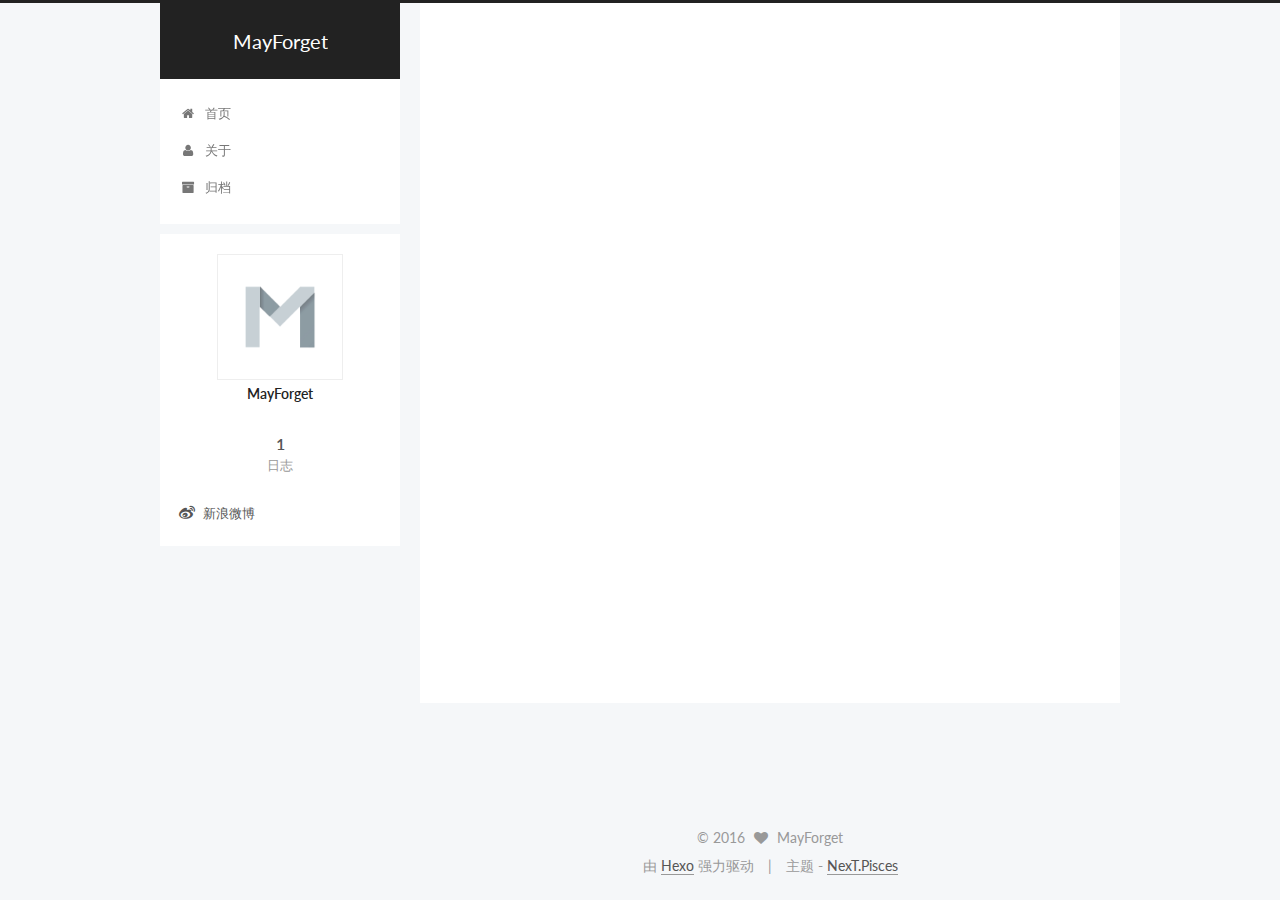
==== commit a8c067c3: "Site updated: 2016-07-07 21:39:29" ====
--- a/index.html
+++ b/index.html
@@ -187,6 +187,16 @@
         </li>
       
         
+        <li class="menu-item menu-item-about">
+          <a href="/about" rel="section">
+            
+              <i class="menu-item-icon fa fa-fw fa-user"></i> <br />
+            
+            关于
+          </a>
+        </li>
+      
+        
         <li class="menu-item menu-item-archives">
           <a href="/archives" rel="section">
             
@@ -235,7 +245,7 @@
             
               
                 
-                <a class="post-title-link" href="/2016/07/05/hello-world/" itemprop="url">
+                <a class="post-title-link" href="/2016/07/06/hello-world/" itemprop="url">
                   Hello World
                 </a>
               
@@ -249,8 +259,8 @@
               <i class="fa fa-calendar-o"></i>
             </span>
             <span class="post-meta-item-text">发表于</span>
-            <time itemprop="dateCreated" datetime="2016-07-05T21:08:49+08:00" content="2016-07-05">
-              2016-07-05
+            <time itemprop="dateCreated" datetime="2016-07-06T23:13:22+08:00" content="2016-07-06">
+              2016-07-06
             </time>
           </span>
 
@@ -260,8 +270,8 @@
             
               <span class="post-comments-count">
                 &nbsp; | &nbsp;
-                <a href="/2016/07/05/hello-world/#comments" itemprop="discussionUrl">
-                  <span class="post-comments-count ds-thread-count" data-thread-key="2016/07/05/hello-world/" itemprop="commentsCount"></span>
+                <a href="/2016/07/06/hello-world/#comments" itemprop="discussionUrl">
+                  <span class="post-comments-count ds-thread-count" data-thread-key="2016/07/06/hello-world/" itemprop="commentsCount"></span>
                 </a>
               </span>
             
@@ -286,15 +296,7 @@
       
         
           
-            <p>Welcome to <a href="https://hexo.io/" target="_blank" rel="external">Hexo</a>! This is your very first post. Check <a href="https://hexo.io/docs/" target="_blank" rel="external">documentation</a> for more info. If you get any problems when using Hexo, you can find the answer in <a href="https://hexo.io/docs/troubleshooting.html" target="_blank" rel="external">troubleshooting</a> or you can ask me on <a href="https://github.com/hexojs/hexo/issues" target="_blank" rel="external">GitHub</a>.</p>
-<h2 id="Quick-Start"><a href="#Quick-Start" class="headerlink" title="Quick Start"></a>Quick Start</h2><h3 id="Create-a-new-post"><a href="#Create-a-new-post" class="headerlink" title="Create a new post"></a>Create a new post</h3><figure class="highlight bash"><table><tr><td class="gutter"><pre><div class="line">1</div></pre></td><td class="code"><pre><div class="line">$ hexo new <span class="string">"My New Post"</span></div></pre></td></tr></table></figure>
-<p>More info: <a href="https://hexo.io/docs/writing.html" target="_blank" rel="external">Writing</a></p>
-<h3 id="Run-server"><a href="#Run-server" class="headerlink" title="Run server"></a>Run server</h3><figure class="highlight bash"><table><tr><td class="gutter"><pre><div class="line">1</div></pre></td><td class="code"><pre><div class="line">$ hexo server</div></pre></td></tr></table></figure>
-<p>More info: <a href="https://hexo.io/docs/server.html" target="_blank" rel="external">Server</a></p>
-<h3 id="Generate-static-files"><a href="#Generate-static-files" class="headerlink" title="Generate static files"></a>Generate static files</h3><figure class="highlight bash"><table><tr><td class="gutter"><pre><div class="line">1</div></pre></td><td class="code"><pre><div class="line">$ hexo generate</div></pre></td></tr></table></figure>
-<p>More info: <a href="https://hexo.io/docs/generating.html" target="_blank" rel="external">Generating</a></p>
-<h3 id="Deploy-to-remote-sites"><a href="#Deploy-to-remote-sites" class="headerlink" title="Deploy to remote sites"></a>Deploy to remote sites</h3><figure class="highlight bash"><table><tr><td class="gutter"><pre><div class="line">1</div></pre></td><td class="code"><pre><div class="line">$ hexo deploy</div></pre></td></tr></table></figure>
-<p>More info: <a href="https://hexo.io/docs/deployment.html" target="_blank" rel="external">Deployment</a></p>
+            <p>Welcome to <a href="https://hexo.io/" target="_blank" rel="external">MayForget</a>! </p>
 
           
         
@@ -357,8 +359,8 @@
         <div class="site-author motion-element" itemprop="author" itemscope itemtype="http://schema.org/Person">
           <img class="site-author-image" itemprop="image"
                src="/images/avatar.png"
-               alt="Secx" />
-          <p class="site-author-name" itemprop="name">Secx</p>
+               alt="MayForget" />
+          <p class="site-author-name" itemprop="name">MayForget</p>
           <p class="site-description motion-element" itemprop="description"></p>
         </div>
         <nav class="site-state motion-element">
@@ -419,7 +421,7 @@
   <span class="with-love">
     <i class="fa fa-heart"></i>
   </span>
-  <span class="author" itemprop="copyrightHolder">Secx</span>
+  <span class="author" itemprop="copyrightHolder">MayForget</span>
 </div>
 
 <div class="powered-by">
--- a/css/main.css
+++ b/css/main.css
@@ -1549,7 +1549,7 @@
   width: 4px;
   height: 4px;
   border-radius: 50%;
-  background: #ffe285;
+  background: #c1bb61;
 }
 .links-of-blogroll {
   font-size: 13px;
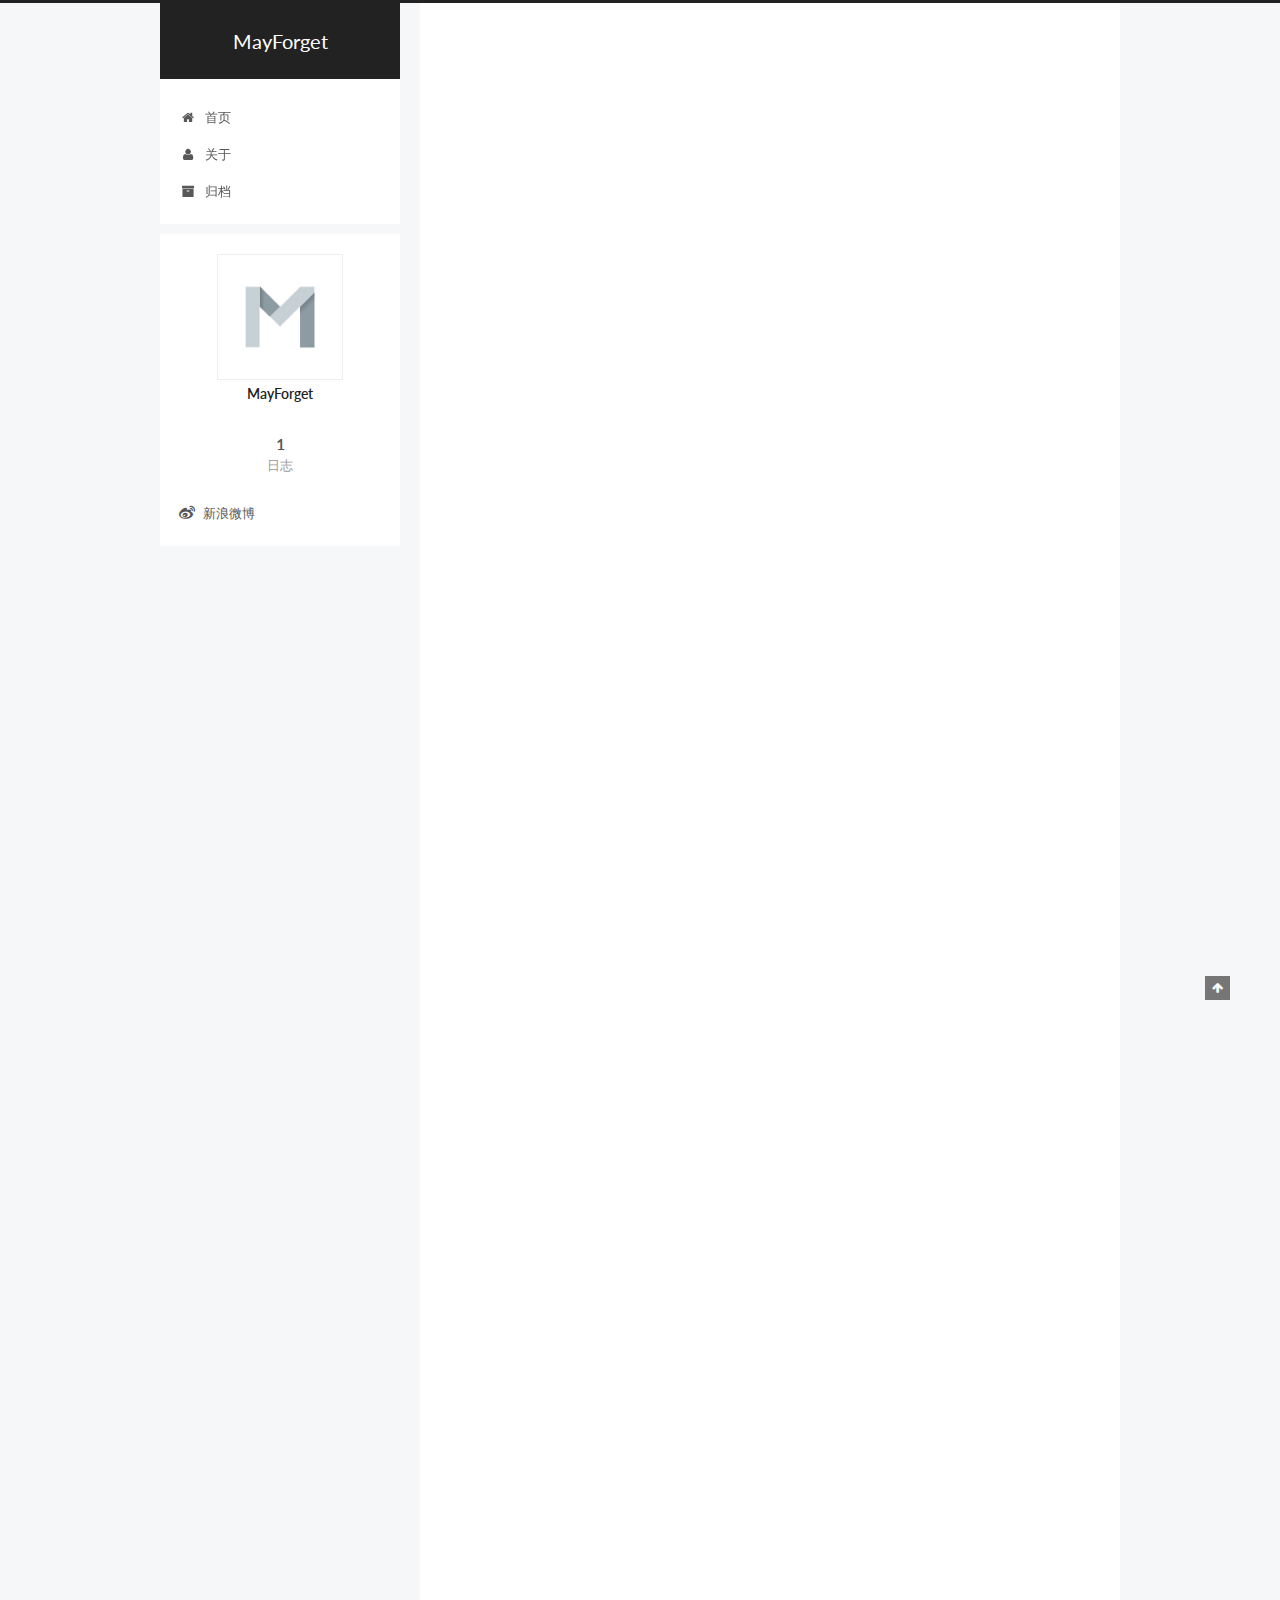
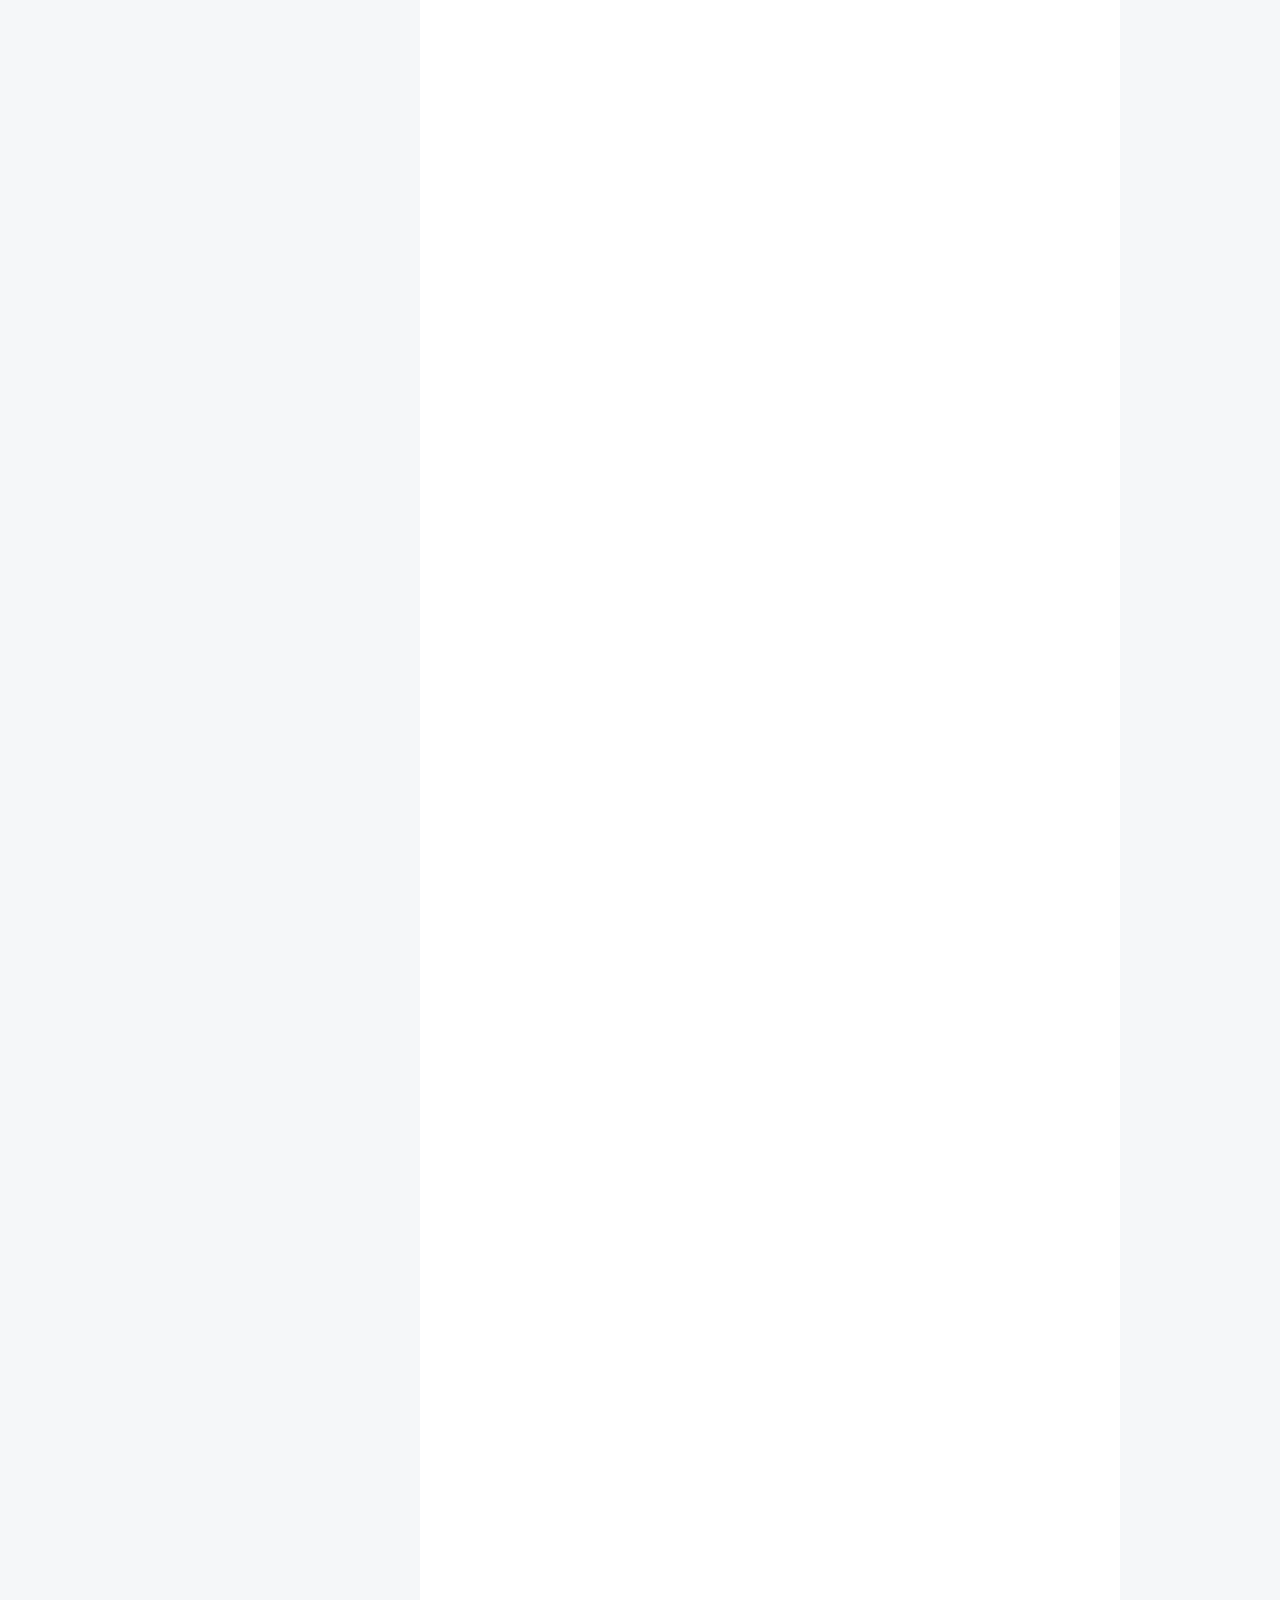
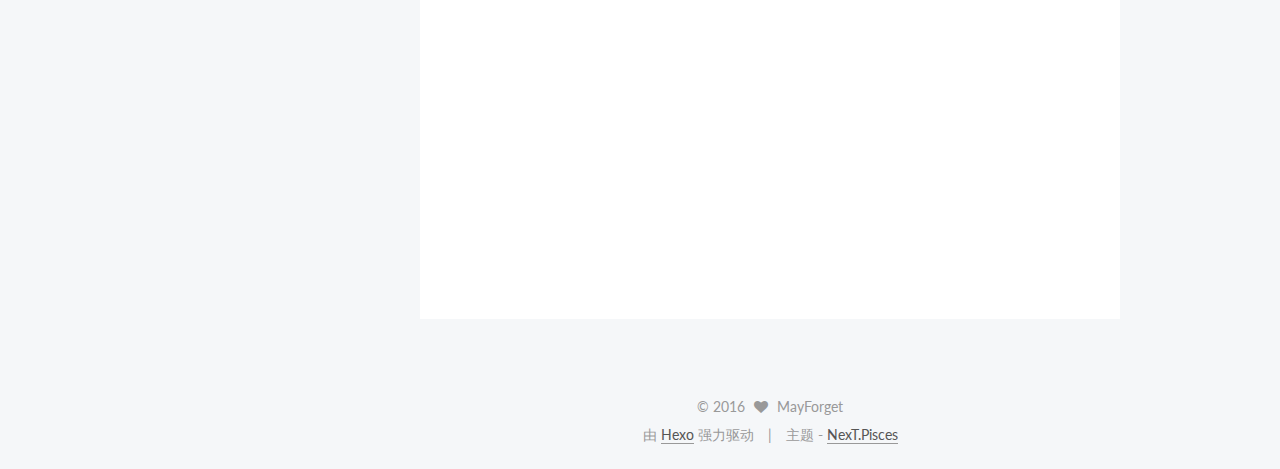
==== commit 23b6a61a: "Site updated: 2016-07-18 19:10:28" ====
--- a/index.html
+++ b/index.html
@@ -245,8 +245,8 @@
             
               
                 
-                <a class="post-title-link" href="/2016/07/06/hello-world/" itemprop="url">
-                  Hello World
+                <a class="post-title-link" href="/2016/07/18/hexo-coding/" itemprop="url">
+                  Hexo系列01——Mac上使用hexo+coding上搭建个人博客
                 </a>
               
             
@@ -259,8 +259,8 @@
               <i class="fa fa-calendar-o"></i>
             </span>
             <span class="post-meta-item-text">发表于</span>
-            <time itemprop="dateCreated" datetime="2016-07-06T23:13:22+08:00" content="2016-07-06">
-              2016-07-06
+            <time itemprop="dateCreated" datetime="2016-07-18T18:58:11+08:00" content="2016-07-18">
+              2016-07-18
             </time>
           </span>
 
@@ -270,8 +270,8 @@
             
               <span class="post-comments-count">
                 &nbsp; | &nbsp;
-                <a href="/2016/07/06/hello-world/#comments" itemprop="discussionUrl">
-                  <span class="post-comments-count ds-thread-count" data-thread-key="2016/07/06/hello-world/" itemprop="commentsCount"></span>
+                <a href="/2016/07/18/hexo-coding/#comments" itemprop="discussionUrl">
+                  <span class="post-comments-count ds-thread-count" data-thread-key="2016/07/18/hexo-coding/" itemprop="commentsCount"></span>
                 </a>
               </span>
             
@@ -296,7 +296,40 @@
       
         
           
-            <p>Welcome to <a href="https://hexo.io/" target="_blank" rel="external">MayForget</a>! </p>
+            <blockquote>
+<p>『Hexo是一个快速、简洁且高效的博客框架。Node.js 所带来的超快生成速度，让上百个页面在几秒内瞬间完成渲染。Hexo 支持 GitHub Flavored Markdown 的所有功能，甚至可以整合 Octopress 的大多数插件。只需一条指令即可部署到 GitHub Pages, Heroku 或其他网站。Hexo 拥有强大的插件系统，安装插件可以让 Hexo 支持 Jade, CoffeeScript。』——简介来自官网</p>
+</blockquote>
+<p>之前折腾了几年WordPress和Typecho，最近接触了Jekyll、Hexo之后觉得单纯的写点什么还是这个好，最后选择了Hexo，搭建Hexo的平台有很多，比如Github、Coding等，但是出于国内访问速度考虑我选择了Coding，所以也就有了今天的Hexo+Coding博客搭建笔记。我这hexo版本是3.2.2，版本不同配置可能有些不同。</p>
+<h1 id="环境搭建"><a href="#环境搭建" class="headerlink" title="环境搭建"></a>环境搭建</h1><h3 id="1、Node-js的安装"><a href="#1、Node-js的安装" class="headerlink" title="1、Node.js的安装"></a>1、Node.js的安装</h3><p>Mac直接<a href="https://nodejs.org/download/release/latest/" target="_blank" rel="external">官网</a>下载安装，点击官网打开链接找到pkg文件下载进行安装</p>
+<h3 id="2、Git的安装"><a href="#2、Git的安装" class="headerlink" title="2、Git的安装"></a>2、Git的安装</h3><p>本地内容提交需要Git。如果你安装了Xcode那就自带Git，你可以使用以下命令来查看本机是否安装</p>
+<pre><code>git --version
+</code></pre><h1 id="安装Hexo"><a href="#安装Hexo" class="headerlink" title="安装Hexo"></a>安装Hexo</h1><h3 id="3、本地安装Hexo"><a href="#3、本地安装Hexo" class="headerlink" title="3、本地安装Hexo"></a>3、本地安装Hexo</h3><p>执行如下npm命令安装hexo</p>
+<pre><code>sudo npm install -g hexo
+</code></pre><h3 id="4、初始化"><a href="#4、初始化" class="headerlink" title="4、初始化"></a>4、初始化</h3><p>安装完成后，新建一个博客目录，切换到该目录下执行命令</p>
+<pre><code>cd 博客文件夹路径
+hexo init
+</code></pre><h3 id="5、安装Server组件"><a href="#5、安装Server组件" class="headerlink" title="5、安装Server组件"></a>5、安装Server组件</h3><p>继续在该目录下执行命令</p>
+<pre><code>sudo npm install hexo-server --save
+</code></pre><h1 id="启动本地服务"><a href="#启动本地服务" class="headerlink" title="启动本地服务"></a>启动本地服务</h1><h3 id="6、生成静态页面"><a href="#6、生成静态页面" class="headerlink" title="6、生成静态页面"></a>6、生成静态页面</h3><p>在博客目录下执行以下命令生成静态页面</p>
+<pre><code>hexo generate （或者hexo g）
+</code></pre><h3 id="7、启动本地服务"><a href="#7、启动本地服务" class="headerlink" title="7、启动本地服务"></a>7、启动本地服务</h3><p>预览调试，博客目录下执行如下命令启动本地服务器，成功后可看到这个链接 <a href="http://localhost:4000" target="_blank" rel="external">http://localhost:4000</a> 复制到浏览器中进行预览。</p>
+<pre><code>hexo server （或者hexo s）
+</code></pre><p>成功后界面如下图：<br><img src="/uplodes/1.png" alt="hexo"></p>
+<h1 id="配置Coding"><a href="#配置Coding" class="headerlink" title="配置Coding"></a>配置Coding</h1><h3 id="8、Coding上新建项目"><a href="#8、Coding上新建项目" class="headerlink" title="8、Coding上新建项目"></a>8、Coding上新建项目</h3><p>在Coding上新建一个项目，然后配置SSH公钥，具体参考<a href="https://coding.net/help/doc/git/ssh-key.html" target="_blank" rel="external">官方文档</a></p>
+<h3 id="9、修改本地配置文件"><a href="#9、修改本地配置文件" class="headerlink" title="9、修改本地配置文件"></a>9、修改本地配置文件</h3><p>修改本地博客目录下的 config.yml 文件，具体可参考<a href="https://hexo.io/docs/deployment.html" target="_blank" rel="external">官方文档</a>，主要修改参数如下</p>
+<pre><code>deploy:
+type: git       #部署方式，这里是git
+repo:           #Coding地址，例如：git@git.coding.net:mayforget/blog.git   
+branch:         #分支名，例如：master
+</code></pre><h1 id="部署"><a href="#部署" class="headerlink" title="部署"></a>部署</h1><h3 id="10、安装deploy组件"><a href="#10、安装deploy组件" class="headerlink" title="10、安装deploy组件"></a>10、安装deploy组件</h3><p>在博客目录下执行一下命令</p>
+<pre><code>sudo npm install hexo-deployer-git --save
+</code></pre><h3 id="11、部署到Coding"><a href="#11、部署到Coding" class="headerlink" title="11、部署到Coding"></a>11、部署到Coding</h3><p>执行以下命令将生成的博客静态页面 push 到Coding 创建的仓库中</p>
+<pre><code>hexo clean
+hexo generate
+hexo deploy
+</code></pre><p>开启Coding Pages 服务后即可访问博客，如果有自己的域名也可以绑定自己的域名，方便访问。具体可以参考<a href="https://coding.net/help/doc/pages/index.html" target="_blank" rel="external">官方文档</a>。</p>
+<hr>
+<p>以上就是本篇博客的所有内容，下一篇博客将介绍搭建过程中可能会出现的问题和相应的解决方案。<br>如文中无特殊说明，本站均使用以下协议保护：<a href="https://creativecommons.org/licenses/by-nc-nd/3.0/cn/" target="_blank" rel="external">知识共享署名-非商业性使用-禁止演绎</a>。转载请注明原地址<a href="http://www.mayforget.com" target="_blank" rel="external">www.mayforget.com</a></p>
 
           
         
--- a/css/main.css
+++ b/css/main.css
@@ -1549,7 +1549,7 @@
   width: 4px;
   height: 4px;
   border-radius: 50%;
-  background: #c1bb61;
+  background: #9abed6;
 }
 .links-of-blogroll {
   font-size: 13px;
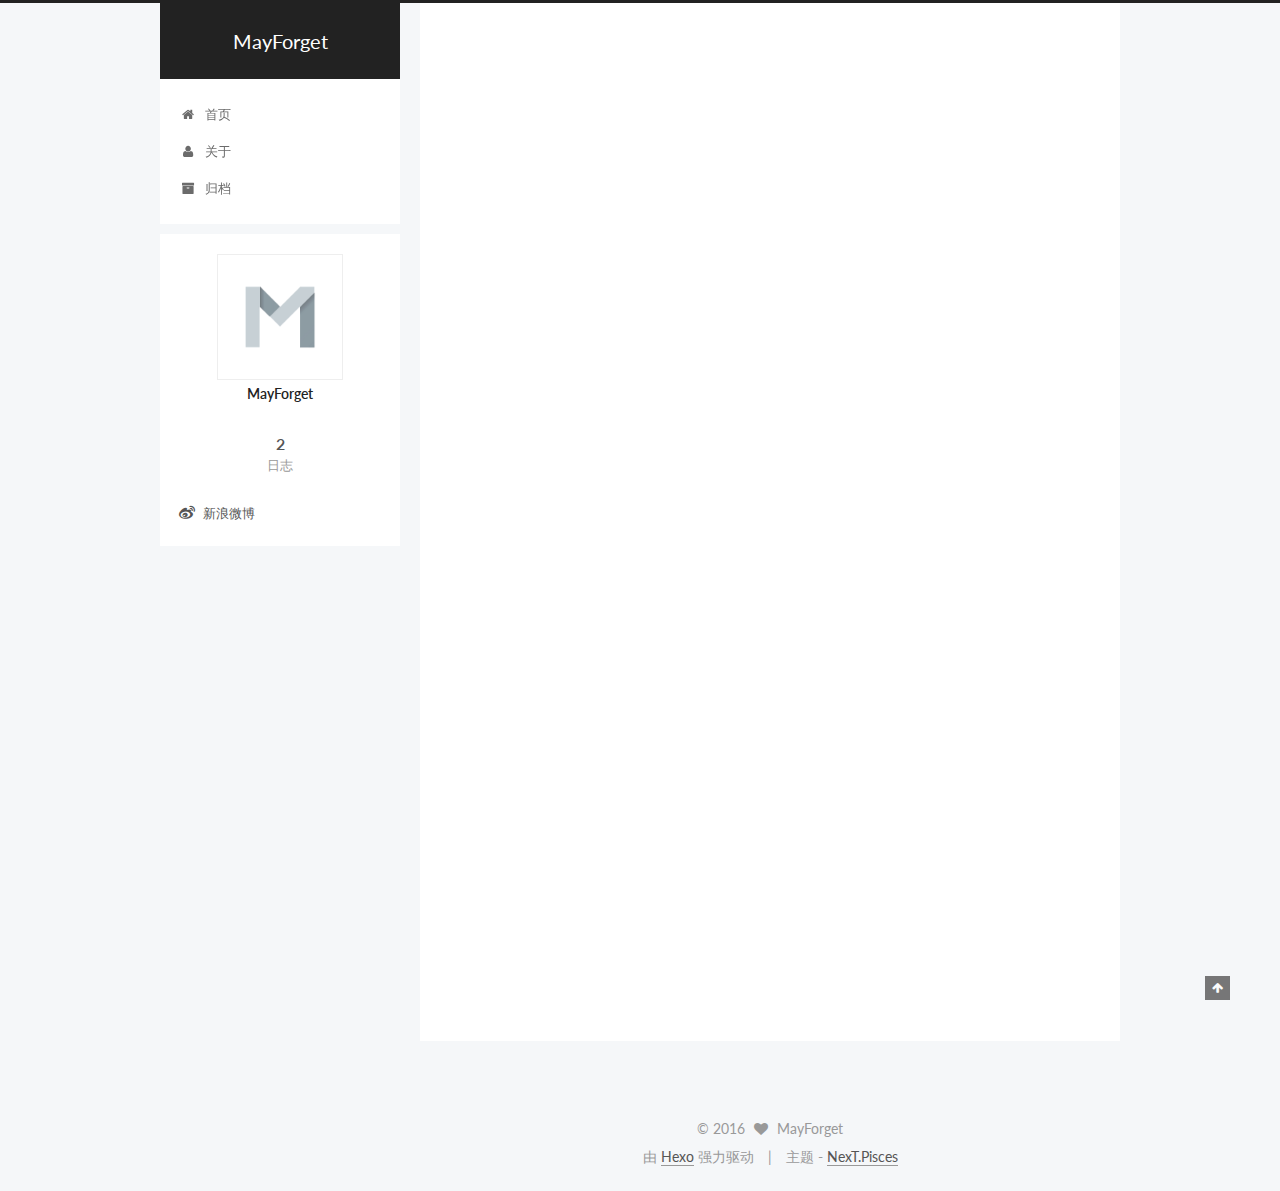
==== commit 4c163fea: "Site updated: 2016-07-20 17:37:02" ====
--- a/index.html
+++ b/index.html
@@ -245,8 +245,111 @@
             
               
                 
+                <a class="post-title-link" href="/2016/07/20/hexo-solve/" itemprop="url">
+                  Hexo搭建常见问题及解决方案总结
+                </a>
+              
+            
+          </h1>
+        
+
+        <div class="post-meta">
+          <span class="post-time">
+            <span class="post-meta-item-icon">
+              <i class="fa fa-calendar-o"></i>
+            </span>
+            <span class="post-meta-item-text">发表于</span>
+            <time itemprop="dateCreated" datetime="2016-07-20T17:04:34+08:00" content="2016-07-20">
+              2016-07-20
+            </time>
+          </span>
+
+          
+
+          
+            
+              <span class="post-comments-count">
+                &nbsp; | &nbsp;
+                <a href="/2016/07/20/hexo-solve/#comments" itemprop="discussionUrl">
+                  <span class="post-comments-count ds-thread-count" data-thread-key="2016/07/20/hexo-solve/" itemprop="commentsCount"></span>
+                </a>
+              </span>
+            
+          
+
+          
+
+          
+          
+
+          
+        </div>
+      </header>
+    
+
+
+    <div class="post-body" itemprop="articleBody">
+
+      
+      
+
+      
+        
+          <p>上一篇文章介绍了Hexo+Coding搭建Hexo博客的主要步骤，搭建完成后出现了自己想看到的界面，但是官方的提供主题并不能满足我们各种各样的需求，这个给出一个主题<a href="https://github.com/hexojs/hexo/wiki/Themes">归纳链接</a>，里面总结了很多主题可供选择，具体使用可参考对应主题的官方文档。本篇文章主要介绍的是Hexo搭建过程中常见的问题及经过多次查询尝试后测试有效的解决方案。<br>
+          <div class="post-more-link text-center">
+            <a class="btn" href="/2016/07/20/hexo-solve/#more" rel="contents">
+              阅读全文 &raquo;
+            </a>
+          </div>
+        
+      
+    </div>
+
+    <div>
+      
+    </div>
+
+    <div>
+      
+    </div>
+
+    <footer class="post-footer">
+      
+
+      
+
+      
+      
+        <div class="post-eof"></div>
+      
+    </footer>
+  </article>
+
+
+    
+      
+
+  
+  
+
+  
+  
+  
+
+  <article class="post post-type-normal " itemscope itemtype="http://schema.org/Article">
+
+    
+      <header class="post-header">
+
+        
+        
+          <h1 class="post-title" itemprop="name headline">
+            
+            
+              
+                
                 <a class="post-title-link" href="/2016/07/18/hexo-coding/" itemprop="url">
-                  Hexo系列01——Mac上使用hexo+coding上搭建个人博客
+                  Mac上使用hexo+coding上搭建个人博客
                 </a>
               
             
@@ -295,43 +398,15 @@
 
       
         
-          
-            <blockquote>
+          <blockquote>
 <p>『Hexo是一个快速、简洁且高效的博客框架。Node.js 所带来的超快生成速度，让上百个页面在几秒内瞬间完成渲染。Hexo 支持 GitHub Flavored Markdown 的所有功能，甚至可以整合 Octopress 的大多数插件。只需一条指令即可部署到 GitHub Pages, Heroku 或其他网站。Hexo 拥有强大的插件系统，安装插件可以让 Hexo 支持 Jade, CoffeeScript。』——简介来自官网</p>
 </blockquote>
-<p>之前折腾了几年WordPress和Typecho，最近接触了Jekyll、Hexo之后觉得单纯的写点什么还是这个好，最后选择了Hexo，搭建Hexo的平台有很多，比如Github、Coding等，但是出于国内访问速度考虑我选择了Coding，所以也就有了今天的Hexo+Coding博客搭建笔记。我这hexo版本是3.2.2，版本不同配置可能有些不同。</p>
-<h1 id="环境搭建"><a href="#环境搭建" class="headerlink" title="环境搭建"></a>环境搭建</h1><h3 id="1、Node-js的安装"><a href="#1、Node-js的安装" class="headerlink" title="1、Node.js的安装"></a>1、Node.js的安装</h3><p>Mac直接<a href="https://nodejs.org/download/release/latest/" target="_blank" rel="external">官网</a>下载安装，点击官网打开链接找到pkg文件下载进行安装</p>
-<h3 id="2、Git的安装"><a href="#2、Git的安装" class="headerlink" title="2、Git的安装"></a>2、Git的安装</h3><p>本地内容提交需要Git。如果你安装了Xcode那就自带Git，你可以使用以下命令来查看本机是否安装</p>
-<pre><code>git --version
-</code></pre><h1 id="安装Hexo"><a href="#安装Hexo" class="headerlink" title="安装Hexo"></a>安装Hexo</h1><h3 id="3、本地安装Hexo"><a href="#3、本地安装Hexo" class="headerlink" title="3、本地安装Hexo"></a>3、本地安装Hexo</h3><p>执行如下npm命令安装hexo</p>
-<pre><code>sudo npm install -g hexo
-</code></pre><h3 id="4、初始化"><a href="#4、初始化" class="headerlink" title="4、初始化"></a>4、初始化</h3><p>安装完成后，新建一个博客目录，切换到该目录下执行命令</p>
-<pre><code>cd 博客文件夹路径
-hexo init
-</code></pre><h3 id="5、安装Server组件"><a href="#5、安装Server组件" class="headerlink" title="5、安装Server组件"></a>5、安装Server组件</h3><p>继续在该目录下执行命令</p>
-<pre><code>sudo npm install hexo-server --save
-</code></pre><h1 id="启动本地服务"><a href="#启动本地服务" class="headerlink" title="启动本地服务"></a>启动本地服务</h1><h3 id="6、生成静态页面"><a href="#6、生成静态页面" class="headerlink" title="6、生成静态页面"></a>6、生成静态页面</h3><p>在博客目录下执行以下命令生成静态页面</p>
-<pre><code>hexo generate （或者hexo g）
-</code></pre><h3 id="7、启动本地服务"><a href="#7、启动本地服务" class="headerlink" title="7、启动本地服务"></a>7、启动本地服务</h3><p>预览调试，博客目录下执行如下命令启动本地服务器，成功后可看到这个链接 <a href="http://localhost:4000" target="_blank" rel="external">http://localhost:4000</a> 复制到浏览器中进行预览。</p>
-<pre><code>hexo server （或者hexo s）
-</code></pre><p>成功后界面如下图：<br><img src="/uplodes/1.png" alt="hexo"></p>
-<h1 id="配置Coding"><a href="#配置Coding" class="headerlink" title="配置Coding"></a>配置Coding</h1><h3 id="8、Coding上新建项目"><a href="#8、Coding上新建项目" class="headerlink" title="8、Coding上新建项目"></a>8、Coding上新建项目</h3><p>在Coding上新建一个项目，然后配置SSH公钥，具体参考<a href="https://coding.net/help/doc/git/ssh-key.html" target="_blank" rel="external">官方文档</a></p>
-<h3 id="9、修改本地配置文件"><a href="#9、修改本地配置文件" class="headerlink" title="9、修改本地配置文件"></a>9、修改本地配置文件</h3><p>修改本地博客目录下的 config.yml 文件，具体可参考<a href="https://hexo.io/docs/deployment.html" target="_blank" rel="external">官方文档</a>，主要修改参数如下</p>
-<pre><code>deploy:
-type: git       #部署方式，这里是git
-repo:           #Coding地址，例如：git@git.coding.net:mayforget/blog.git   
-branch:         #分支名，例如：master
-</code></pre><h1 id="部署"><a href="#部署" class="headerlink" title="部署"></a>部署</h1><h3 id="10、安装deploy组件"><a href="#10、安装deploy组件" class="headerlink" title="10、安装deploy组件"></a>10、安装deploy组件</h3><p>在博客目录下执行一下命令</p>
-<pre><code>sudo npm install hexo-deployer-git --save
-</code></pre><h3 id="11、部署到Coding"><a href="#11、部署到Coding" class="headerlink" title="11、部署到Coding"></a>11、部署到Coding</h3><p>执行以下命令将生成的博客静态页面 push 到Coding 创建的仓库中</p>
-<pre><code>hexo clean
-hexo generate
-hexo deploy
-</code></pre><p>开启Coding Pages 服务后即可访问博客，如果有自己的域名也可以绑定自己的域名，方便访问。具体可以参考<a href="https://coding.net/help/doc/pages/index.html" target="_blank" rel="external">官方文档</a>。</p>
-<hr>
-<p>以上就是本篇博客的所有内容，下一篇博客将介绍搭建过程中可能会出现的问题和相应的解决方案。<br>如文中无特殊说明，本站均使用以下协议保护：<a href="https://creativecommons.org/licenses/by-nc-nd/3.0/cn/" target="_blank" rel="external">知识共享署名-非商业性使用-禁止演绎</a>。转载请注明原地址<a href="http://www.mayforget.com" target="_blank" rel="external">www.mayforget.com</a></p>
-
-          
+<p>之前折腾了几年WordPress和Typecho，最近接触了Jekyll、Hexo之后觉得单纯的写点什么还是这个好，最后选择了Hexo，搭建Hexo的平台有很多，比如Github、Coding等，但是出于国内访问速度考虑我选择了Coding，所以也就有了今天的Hexo+Coding博客搭建笔记。我这hexo版本是3.2.2，版本不同配置可能有些不同。<br>
+          <div class="post-more-link text-center">
+            <a class="btn" href="/2016/07/18/hexo-coding/#more" rel="contents">
+              阅读全文 &raquo;
+            </a>
+          </div>
         
       
     </div>
@@ -399,7 +474,7 @@
         <nav class="site-state motion-element">
           <div class="site-state-item site-state-posts">
             <a href="/archives">
-              <span class="site-state-item-count">1</span>
+              <span class="site-state-item-count">2</span>
               <span class="site-state-item-name">日志</span>
             </a>
           </div>
--- a/css/main.css
+++ b/css/main.css
@@ -1549,7 +1549,7 @@
   width: 4px;
   height: 4px;
   border-radius: 50%;
-  background: #9abed6;
+  background: #a4e2b8;
 }
 .links-of-blogroll {
   font-size: 13px;
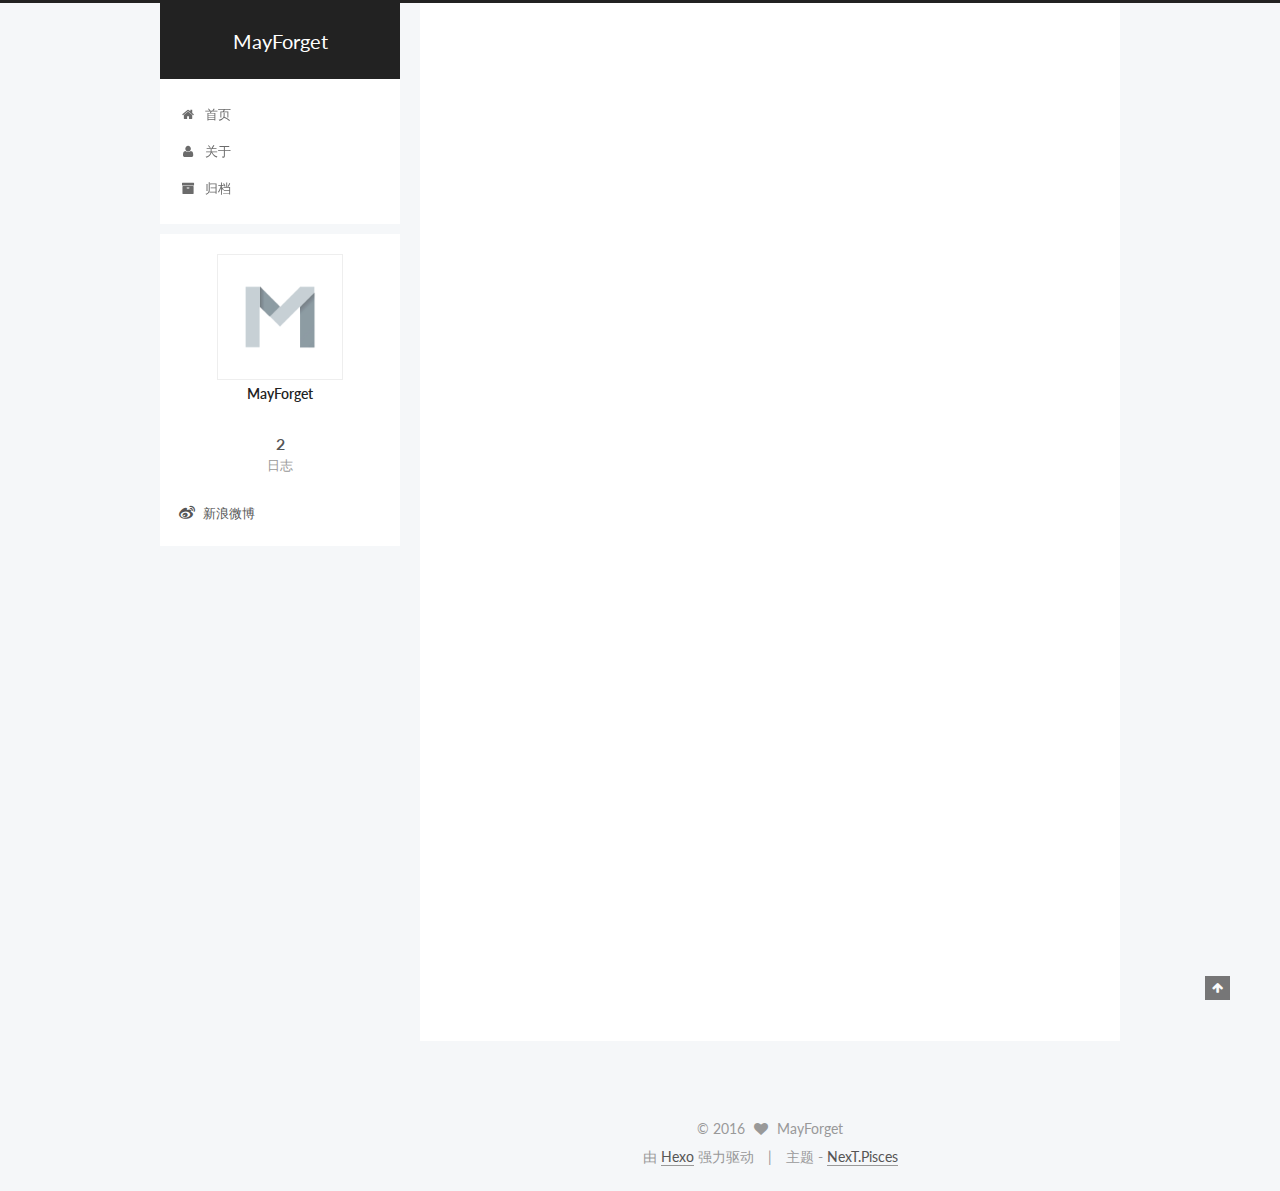
==== commit a9f4ee07: "Site updated: 2016-07-29 14:01:52" ====
--- a/index.html
+++ b/index.html
@@ -281,6 +281,15 @@
 
           
           
+             <span id="/2016/07/20/hexo-solve/" class="leancloud_visitors" data-flag-title="Hexo搭建常见问题及解决方案总结">
+               &nbsp; | &nbsp;
+               <span class="post-meta-item-icon">
+                 <i class="fa fa-eye"></i>
+               </span>
+               <span class="post-meta-item-text">阅读次数 </span>
+               <span class="leancloud-visitors-count"></span>
+              </span>
+          
 
           
         </div>
@@ -383,6 +392,15 @@
           
 
           
+          
+             <span id="/2016/07/18/hexo-coding/" class="leancloud_visitors" data-flag-title="Mac上使用hexo+coding上搭建个人博客">
+               &nbsp; | &nbsp;
+               <span class="post-meta-item-icon">
+                 <i class="fa fa-eye"></i>
+               </span>
+               <span class="post-meta-item-text">阅读次数 </span>
+               <span class="leancloud-visitors-count"></span>
+              </span>
           
 
           
@@ -658,6 +676,113 @@
   
 
   
+  <script src="https://cdn1.lncld.net/static/js/av-core-mini-0.6.1.js"></script>
+  <script>AV.initialize("IT3sBytBTxF3wDvrpcKQ7UG2-gzGzoHsz", "YBHNKHS2MbDMcQmNI7juJSb0");</script>
+  <script>
+    function showTime(Counter) {
+      var query = new AV.Query(Counter);
+      var entries = [];
+      var $visitors = $(".leancloud_visitors");
+
+      $visitors.each(function () {
+        entries.push( $(this).attr("id").trim() );
+      });
+
+      query.containedIn('url', entries);
+      query.find()
+        .done(function (results) {
+          var COUNT_CONTAINER_REF = '.leancloud-visitors-count';
+
+          if (results.length === 0) {
+            $visitors.find(COUNT_CONTAINER_REF).text(0);
+            return;
+          }
+
+          for (var i = 0; i < results.length; i++) {
+            var item = results[i];
+            var url = item.get('url');
+            var time = item.get('time');
+            var element = document.getElementById(url);
+
+            $(element).find(COUNT_CONTAINER_REF).text(time);
+          }
+          for(var i = 0; i < entries.length; i++) {
+            var url = entries[i];
+            var element = document.getElementById(url);
+            var countSpan = $(element).find(COUNT_CONTAINER_REF);
+            if( countSpan.text() == '') {
+              countSpan.text(0);
+            }
+          }
+        })
+        .fail(function (object, error) {
+          console.log("Error: " + error.code + " " + error.message);
+        });
+    }
+
+    function addCount(Counter) {
+      var $visitors = $(".leancloud_visitors");
+      var url = $visitors.attr('id').trim();
+      var title = $visitors.attr('data-flag-title').trim();
+      var query = new AV.Query(Counter);
+
+      query.equalTo("url", url);
+      query.find({
+        success: function(results) {
+          if (results.length > 0) {
+            var counter = results[0];
+            counter.fetchWhenSave(true);
+            counter.increment("time");
+            counter.save(null, {
+              success: function(counter) {
+                var $element = $(document.getElementById(url));
+                $element.find('.leancloud-visitors-count').text(counter.get('time'));
+              },
+              error: function(counter, error) {
+                console.log('Failed to save Visitor num, with error message: ' + error.message);
+              }
+            });
+          } else {
+            var newcounter = new Counter();
+            /* Set ACL */
+            var acl = new AV.ACL();
+            acl.setPublicReadAccess(true);
+            acl.setPublicWriteAccess(true);
+            newcounter.setACL(acl);
+            /* End Set ACL */
+            newcounter.set("title", title);
+            newcounter.set("url", url);
+            newcounter.set("time", 1);
+            newcounter.save(null, {
+              success: function(newcounter) {
+                var $element = $(document.getElementById(url));
+                $element.find('.leancloud-visitors-count').text(newcounter.get('time'));
+              },
+              error: function(newcounter, error) {
+                console.log('Failed to create');
+              }
+            });
+          }
+        },
+        error: function(error) {
+          console.log('Error:' + error.code + " " + error.message);
+        }
+      });
+    }
+
+    $(function() {
+      var Counter = AV.Object.extend("Counter");
+      if ($('.leancloud_visitors').length == 1) {
+        addCount(Counter);
+      } else if ($('.post-title-link').length > 1) {
+        showTime(Counter);
+      }
+    });
+  </script>
+
+
+
+  
 
 </body>
 </html>
--- a/css/main.css
+++ b/css/main.css
@@ -1549,7 +1549,7 @@
   width: 4px;
   height: 4px;
   border-radius: 50%;
-  background: #a4e2b8;
+  background: #3bff94;
 }
 .links-of-blogroll {
   font-size: 13px;
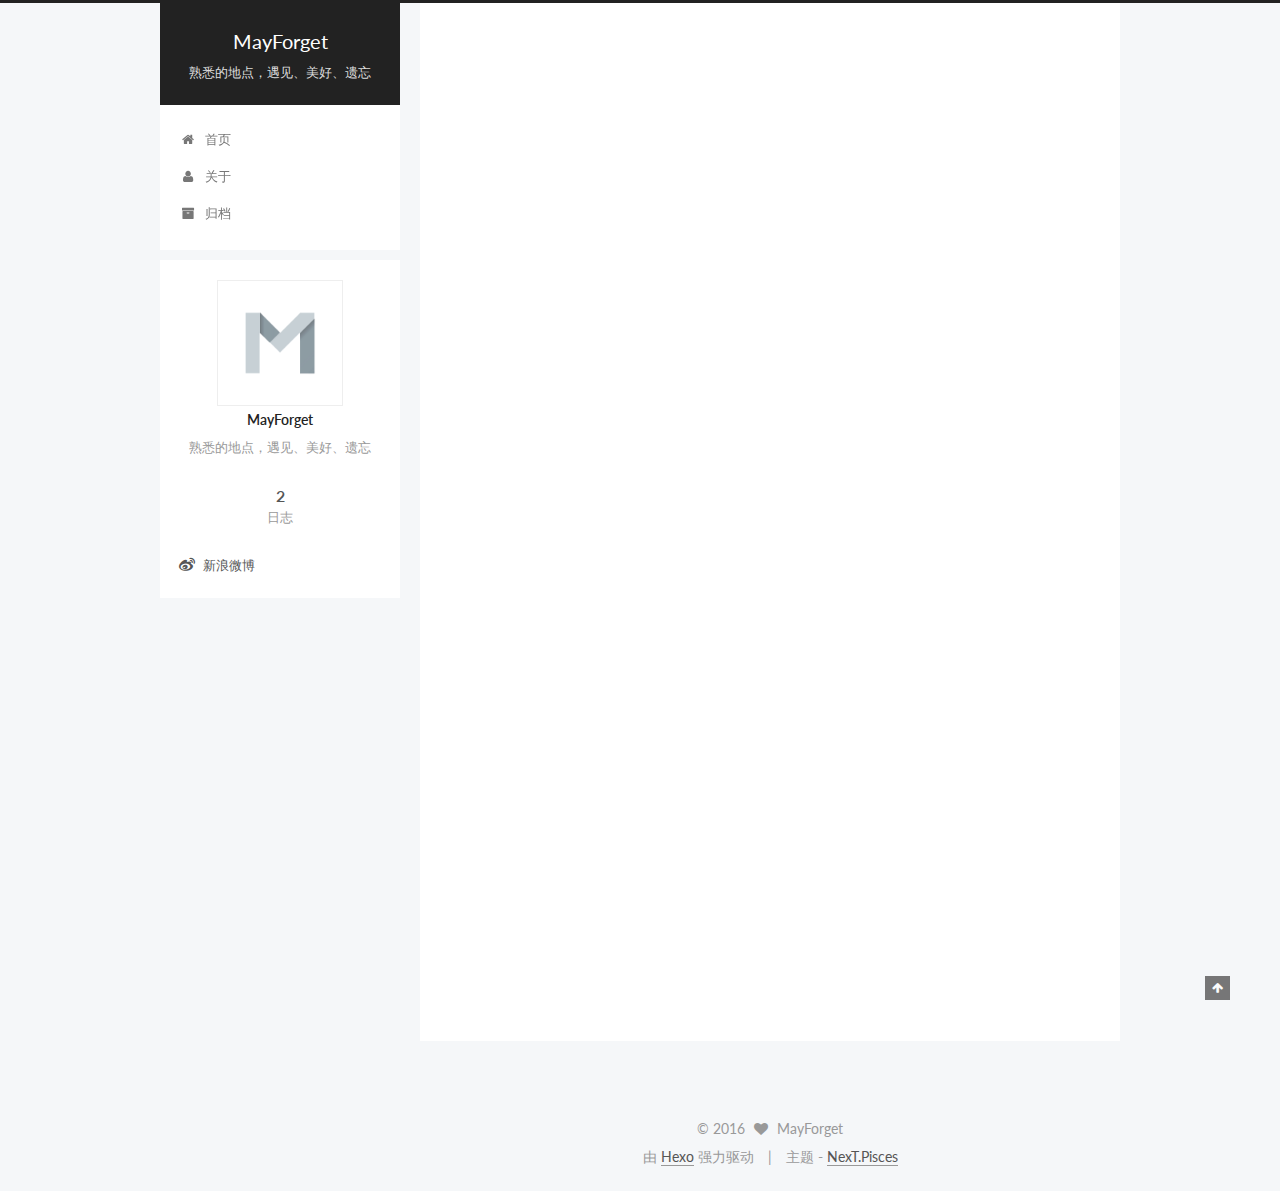
==== commit 80dcf875: "Site updated: 2016-07-31 21:29:01" ====
--- a/index.html
+++ b/index.html
@@ -68,7 +68,7 @@
 <link href="/css/main.css?v=5.0.1" rel="stylesheet" type="text/css" />
 
 
-  <meta name="keywords" content="mayforget" />
+  <meta name="keywords" content="mayforget,iOS开发,java,CCNA" />
 
 
 
@@ -84,12 +84,15 @@
 
 
 
+<meta name="description" content="熟悉的地点，遇见、美好、遗忘">
 <meta property="og:type" content="website">
 <meta property="og:title" content="MayForget">
 <meta property="og:url" content="http://yoursite.com/index.html">
 <meta property="og:site_name" content="MayForget">
+<meta property="og:description" content="熟悉的地点，遇见、美好、遗忘">
 <meta name="twitter:card" content="summary">
 <meta name="twitter:title" content="MayForget">
+<meta name="twitter:description" content="熟悉的地点，遇见、美好、遗忘">
 
 
 
@@ -159,7 +162,7 @@
       <span class="logo-line-after"><i></i></span>
     </a>
   </div>
-  <p class="site-subtitle"></p>
+  <p class="site-subtitle">熟悉的地点，遇见、美好、遗忘</p>
 </div>
 
 <div class="site-nav-toggle">
@@ -487,7 +490,7 @@
                src="/images/avatar.png"
                alt="MayForget" />
           <p class="site-author-name" itemprop="name">MayForget</p>
-          <p class="site-description motion-element" itemprop="description"></p>
+          <p class="site-description motion-element" itemprop="description">熟悉的地点，遇见、美好、遗忘</p>
         </div>
         <nav class="site-state motion-element">
           <div class="site-state-item site-state-posts">
--- a/css/main.css
+++ b/css/main.css
@@ -1549,7 +1549,7 @@
   width: 4px;
   height: 4px;
   border-radius: 50%;
-  background: #3bff94;
+  background: #b34a25;
 }
 .links-of-blogroll {
   font-size: 13px;
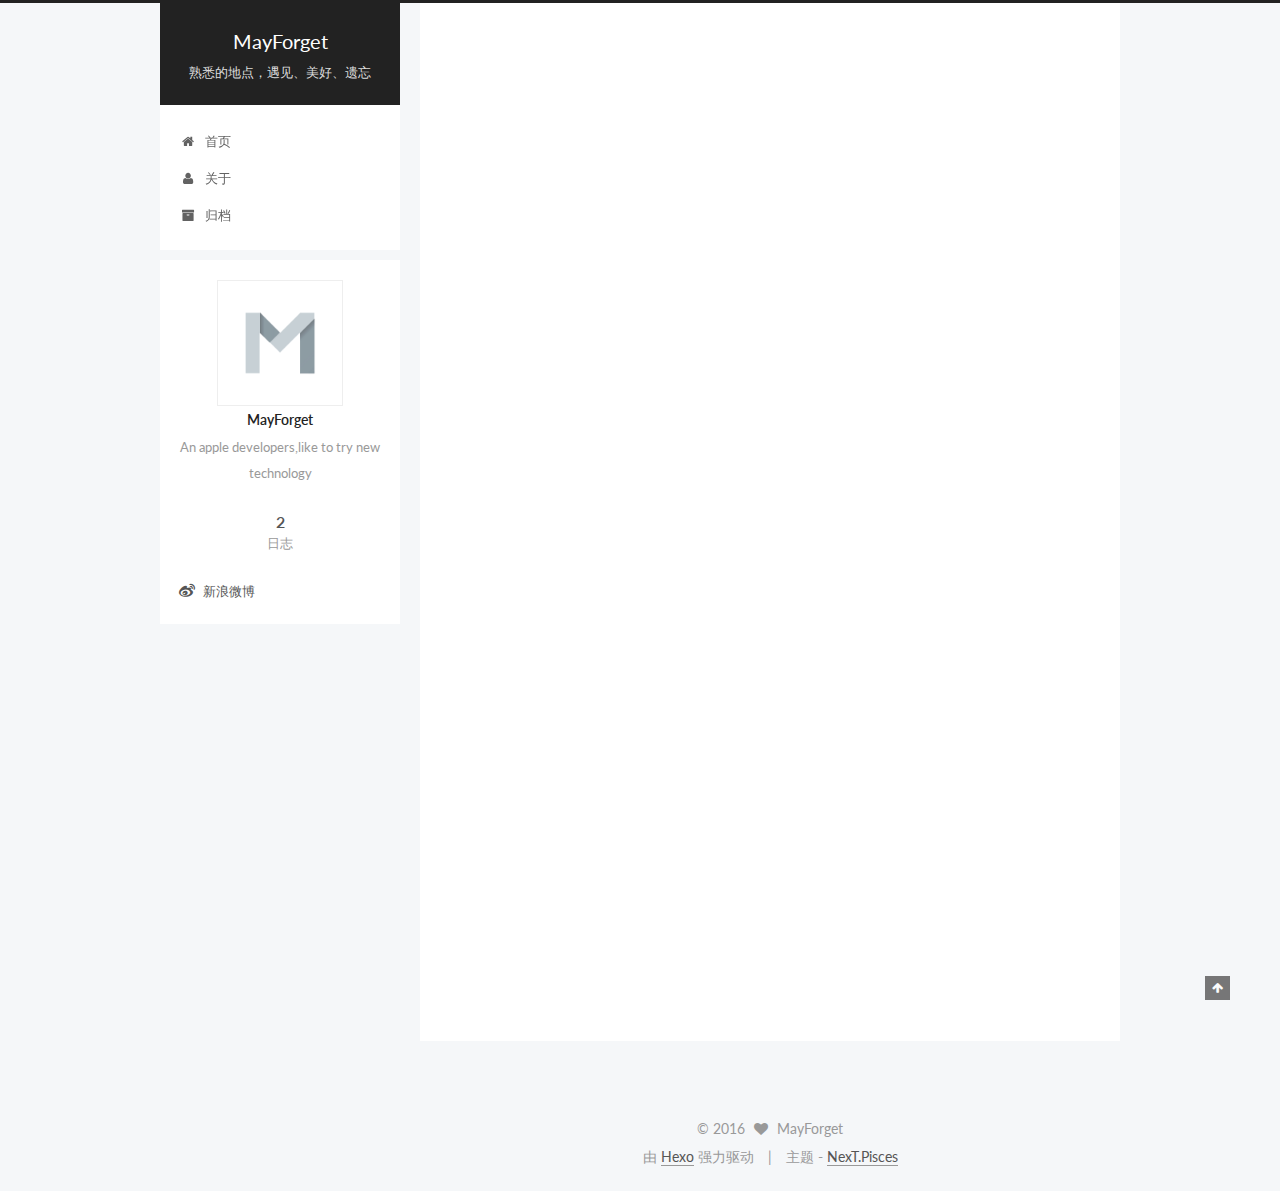
==== commit d03dda72: "Site updated: 2016-07-31 21:55:06" ====
--- a/index.html
+++ b/index.html
@@ -84,15 +84,15 @@
 
 
 
-<meta name="description" content="熟悉的地点，遇见、美好、遗忘">
+<meta name="description" content="An apple developers,like to try new technology">
 <meta property="og:type" content="website">
 <meta property="og:title" content="MayForget">
 <meta property="og:url" content="http://yoursite.com/index.html">
 <meta property="og:site_name" content="MayForget">
-<meta property="og:description" content="熟悉的地点，遇见、美好、遗忘">
+<meta property="og:description" content="An apple developers,like to try new technology">
 <meta name="twitter:card" content="summary">
 <meta name="twitter:title" content="MayForget">
-<meta name="twitter:description" content="熟悉的地点，遇见、美好、遗忘">
+<meta name="twitter:description" content="An apple developers,like to try new technology">
 
 
 
@@ -490,7 +490,7 @@
                src="/images/avatar.png"
                alt="MayForget" />
           <p class="site-author-name" itemprop="name">MayForget</p>
-          <p class="site-description motion-element" itemprop="description">熟悉的地点，遇见、美好、遗忘</p>
+          <p class="site-description motion-element" itemprop="description">An apple developers,like to try new technology</p>
         </div>
         <nav class="site-state motion-element">
           <div class="site-state-item site-state-posts">
--- a/css/main.css
+++ b/css/main.css
@@ -1549,7 +1549,7 @@
   width: 4px;
   height: 4px;
   border-radius: 50%;
-  background: #b34a25;
+  background: #da210e;
 }
 .links-of-blogroll {
   font-size: 13px;
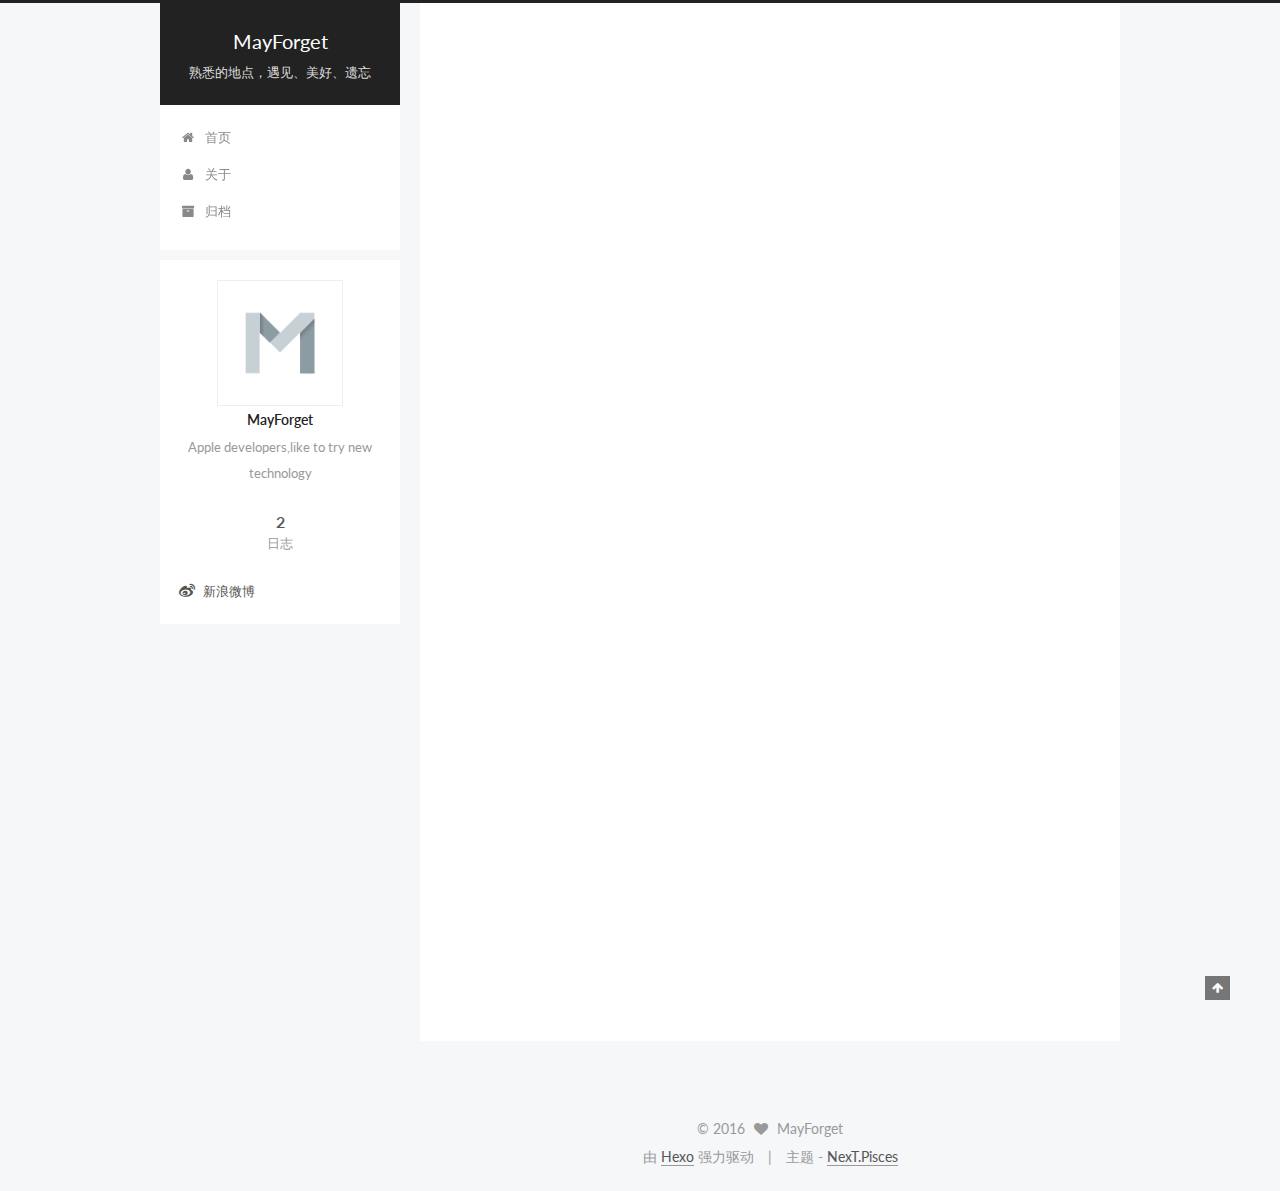
==== commit f130e80c: "Site updated: 2016-07-31 21:56:38" ====
--- a/index.html
+++ b/index.html
@@ -84,15 +84,15 @@
 
 
 
-<meta name="description" content="An apple developers,like to try new technology">
+<meta name="description" content="Apple developers,like to try new technology">
 <meta property="og:type" content="website">
 <meta property="og:title" content="MayForget">
 <meta property="og:url" content="http://yoursite.com/index.html">
 <meta property="og:site_name" content="MayForget">
-<meta property="og:description" content="An apple developers,like to try new technology">
+<meta property="og:description" content="Apple developers,like to try new technology">
 <meta name="twitter:card" content="summary">
 <meta name="twitter:title" content="MayForget">
-<meta name="twitter:description" content="An apple developers,like to try new technology">
+<meta name="twitter:description" content="Apple developers,like to try new technology">
 
 
 
@@ -490,7 +490,7 @@
                src="/images/avatar.png"
                alt="MayForget" />
           <p class="site-author-name" itemprop="name">MayForget</p>
-          <p class="site-description motion-element" itemprop="description">An apple developers,like to try new technology</p>
+          <p class="site-description motion-element" itemprop="description">Apple developers,like to try new technology</p>
         </div>
         <nav class="site-state motion-element">
           <div class="site-state-item site-state-posts">
--- a/css/main.css
+++ b/css/main.css
@@ -1549,7 +1549,7 @@
   width: 4px;
   height: 4px;
   border-radius: 50%;
-  background: #da210e;
+  background: #ff55ac;
 }
 .links-of-blogroll {
   font-size: 13px;
